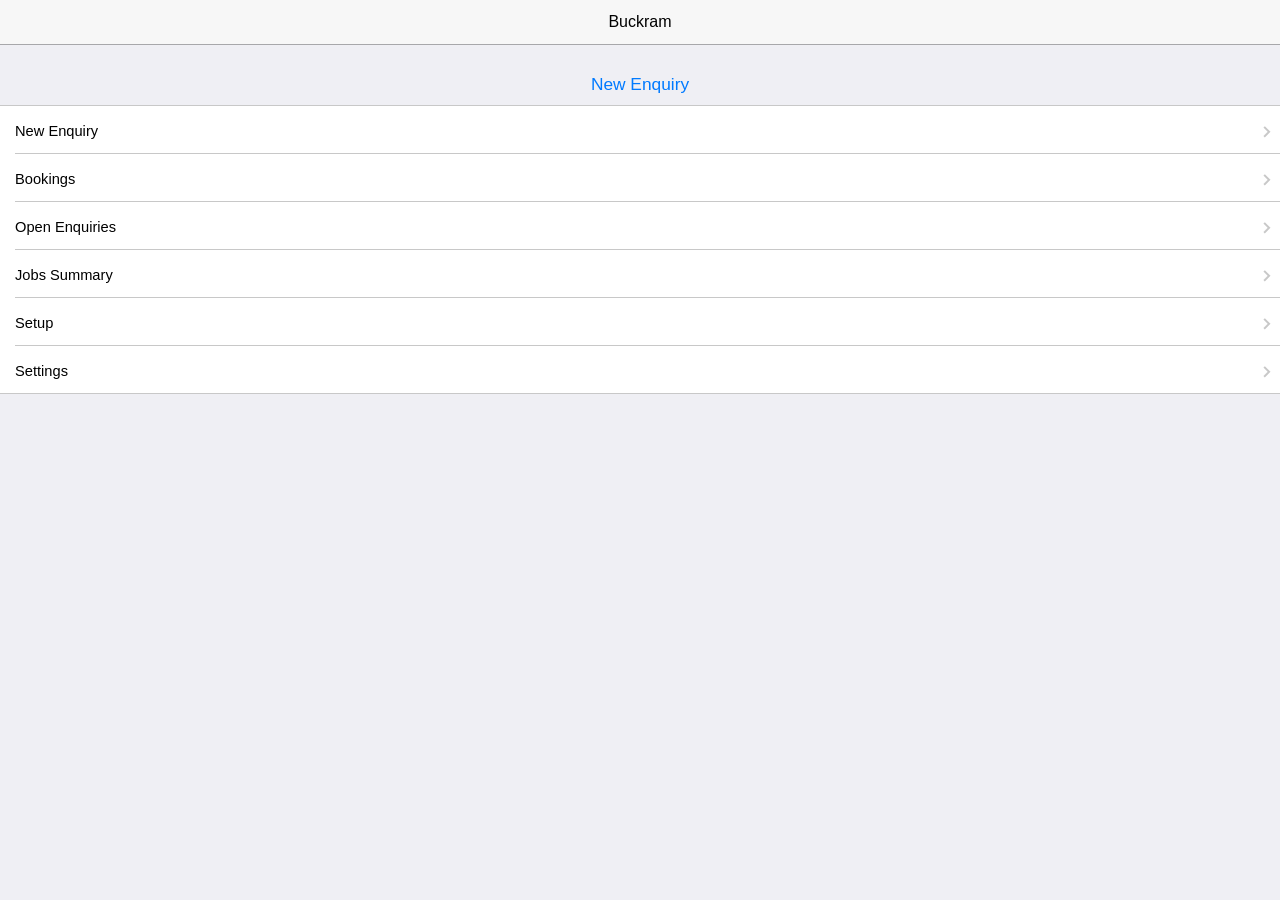
==== index.html @ 52750479 "Updated index.html for underscore library" ====
<!DOCTYPE html>
<html lang="en">

<head>
    <meta charset="utf-8">
    <meta name="viewport" content="initial-scale=1.0, maximum-scale=1.0, user-scalable=no">
    <meta name="apple-mobile-web-app-capable" content="yes">
    <meta name="mobile-web-app-capable" content="yes">
    <meta name="msapplication-tap-highlight" content="yes">
    <meta name="apple-mobile-web-app-status-bar-style" content="black" />
    <meta name="format-detection" content="telephone=yes">
    <title>ChocolateChip-UI iOS</title>
    <link rel="stylesheet" href="./chuiproject/chui/chui-ios-3.5.2.css">
    <!--  <script src="../chuiproject/chui/bookings.js"></script>  -->
    <!-- Load jQuery from CloudFlare’s CDN. -->
    <script src="./chuiproject/chui/jquery-1.11.1.js" type="text/javascript"></script>
    <script src="./chuiproject/chui/underscore.js" type="text/javascript"></script>
    <script src="./chuiproject/chui/js4.js" type="text/javascript"></script>
    <script src="./chuiproject/chui/chui-3.5.2.js" type="text/javascript"></script>

    <link rel="stylesheet" href="./chuiproject/chui/fontello.css">


    <script>
        $(function() {});
    </script>


</head>

<body>

    <!-- ------------ -->
    <!--   MAIN PAGE  -->
    <!-- ------------ -->
    <nav class="current">
        <h1>Buckram</h1>
    </nav>

    <article id="main" class="current">
        <section>

            <div>
                <a class='button' id='goToEnquiryButton'>New Enquiry</a>
            </div>

            <!-- Main page NAV list -->
            <ul class='list' role='list'>
                <li class='comp' data-goto="newEnquiry">
                    <div>
                        <h3>New Enquiry</h3>
                    </div>
                    <aside>
                        <span class='nav'></span>
                    </aside>
                </li>
                <li class='comp' data-goto="bookings">
                    <div>
                        <h3>Bookings</h3>
                    </div>
                    <aside>
                        <span class='nav'></span>
                    </aside>
                </li>
                <li class='comp' data-goto="openEnquiries">
                    <div>
                        <h3>Open Enquiries</h3>
                    </div>
                    <aside>
                        <span class='nav'></span>
                    </aside>
                </li>
                <li class='comp' data-goto="jobsSummary">

                    <div>
                        <h3>Jobs Summary</h3>
                    </div>
                    <aside>
                        <span class='nav'></span>
                    </aside>
                </li>
                <li class='comp' data-goto="setup">
                    <div>
                        <h3>Setup</h3>
                    </div>
                    <aside>
                        <span class='nav'></span>
                    </aside>
                </li>

                <li class='comp' data-goto="settings">
                    <div>
                        <h3>Settings</h3>
                    </div>
                    <aside>
                        <span class='nav'></span>
                    </aside>
                </li>

            </ul>
        </section>
    </article>

    <!-- ---------------- -->
    <!--   END MAIN PAGE  -->
    <!-- ---------------- -->



    <!-- ------------- -->
    <!-- BOOKINGS PAGE -->
    <!-- ------------- -->
    <nav class='next'>
        <a href='#' class='button back'>Home</a>
        <h1>Bookings</h1>
    </nav>


    <article id="bookings" class='next'>
        <section>
            <h2>Current Bookings</h2>
            <div>
                <p>Placeholder</p>
            </div>
        </section>
    </article>




    <!-- ------------- -->
    <!--  ENQUIRY PAGE -->
    <!-- ------------- -->
    <nav class='next'>
        <a href='#' class='button back'>Home</a>
        <h1>Enquiry</h1>
    </nav>

    <article id='newEnquiry' class='next'>
        <section>
            <form>
                <ul class='list' id='newEnquiryForm'>
                    <li>
                        <div>Job Name
                            <input type="text" size="30" placeholder="Name" name="jobName" id="job_name_field">
                        </div>
                    </li>
                    <li>
                        <div>
                            Job Type
                            <select name="jobType" id="job_type_field">
                                <option value="Wedding">Wedding</option>
                                <option value="Portrait">Portrait</option>
                                <option value="Engagement">Engagement</option>
                                <option value="Commercial">Commercial</option>
                                <option value="Head-Shots">Head-Shots</option>
                                <option value="Creative">Creative</option>
                            </select>
                        </div>
                    </li>
                    <li>
                        <div>First Name
                            <input type="text" size="30" placeholder="First Name" name="client_first_name" id="client_first_name_field">
                        </div>
                    </li>
                    <li>
                        <div>Last Name
                            <input type="text" size="30" placeholder="Last Name" name="client_last_name" id="client_last_name_field">
                        </div>
                    </li>
                    <li>
                        <div>Email
                            <input type="text" size="30" placeholder="Email" name="client_email" id="client_email_field">
                        </div>
                    </li>
                    <li>
                        <div>Phone
                            <input type="text" size="30" placeholder="Tel" name="client_phone" id="client_phone_field">
                        </div>
                    </li>
                </ul>
                <!-- Save Enquiry Button -->
                <a class='button' id='saveNewBusinessButton' onclick="">Save</a>
            </form>
        </section>
    </article>



    <!-- --------------------- -->
    <!--    OPEN ENQUIRIES     -->
    <!-- --------------------- -->
    <nav class='next'>
        <a href='#' class='button back'>Home</a>
        <h1>Open Enquiries</h1>
    </nav>
    <article id="openEnquiries" class='next'>
        <section>
            <h2>Open enquiries</h2>

            <div>Open enquiries placeholder</div>


            <p>Follow up on these muthafucka!</p>
        </section>
    </article>




    <!-- --------------------- -->
    <!--     JOBS SUMMARY      -->
    <!-- --------------------- -->
    <nav class='next'>
        <a href='#' class='button back'>Home</a>
        <h1>Jobs Summary</h1>
    </nav>
    <article id="jobsSummary" class='next'>
        <section>

            <ul class='list'>
                <li class='comp'>
                    <aside>
                        <div title="Code: 0xe811" class="the-icons span3">
                            <i class="icon-bookmark"></i>
                            <span class="i-name"></span>
                            <span class="i-code"></span>
                        </div>
                    </aside>
                    <div>
                        <h3>Lucy Headshots</h3>
                        <p>Job Date: 30th Jan 2014</p>
                        <p>Status: Booked</p>
                    </div>
                    <aside>
                        <span class='show-detail'></span>
                    </aside>
                </li>
                <li class='comp'>
                    <aside>
                        <div title="Code: 0xe811" class="the-icons span3">
                            <i class="icon-bookmark"></i>
                            <span class="i-name"></span>
                            <span class="i-code"></span>
                        </div>
                    </aside>
                    <div>
                        <h3>Kris + Jason Wedding</h3>
                        <p>Job Date: 1st Mar 2014</p>
                        <p>Status: Booked</p>
                    </div>
                    <aside>
                        <span class='show-detail'></span>
                    </aside>
                </li>
                <li class='comp'>
                    <aside>
                        <div title="Code: 0xe812" class="the-icons span3">
                            <i class="icon-bookmark-empty"></i>
                            <span class="i-name"></span>
                            <span class="i-code"></span>
                        </div>
                    </aside>
                    <div>
                        <h3>Lisa + Andrew Wedding</h3>
                        <p>Job Date: 4th Oct 2014</p>
                        <p>Status: Awaiting Forms</p>
                    </div>
                    <aside>
                        <span class='show-detail'></span>
                    </aside>
                </li>
                <li class='comp'>
                    <aside>
                        <div title="Code: 0xe812" class="the-icons span3">
                            <i class="icon-bookmark-empty"></i>
                            <span class="i-name"></span>
                            <span class="i-code"></span>
                        </div>
                    </aside>
                    <div>
                        <h3>Jacinta + Canice Wedding</h3>
                        <p>Job Date: 4th Oct 2014</p>
                        <p>Status: Booked</p>
                    </div>
                    <aside>
                        <span class='show-detail'></span>
                    </aside>
                </li>
            </ul>
        </section>
    </article>




    <!-- --------------------- -->
    <!--    SETTINGS PAGE      -->
    <!-- --------------------- -->
    <nav class='next'>
        <a href='#' class='button back'>Home</a>
        <h1>Settings</h1>
    </nav>


    <!-- --------------------- -->
    <!--  SETTINGS PAGE BODY   -->
    <!-- --------------------- -->

    <article id="settings" class='next'>
        <section>
            <!-- Creates a new menu -->
            <ul class='list' role='list'>
                <li class='comp' data-goto="busSetup">
                    <aside>
                        <div title="Code: 0xe80d" class="the-icons span3">
                            <i class="icon-cog-alt"></i>
                            <span class="i-name"></span>
                        </div>
                    </aside>
                    <div>
                        <h3>Business Settings</h3>
                    </div>
                    <aside>
                        <span class='nav'></span>
                    </aside>
                </li>
                <li class='comp' data-goto="busMembersSetup">
                    <aside>
                        <div title="Code: 0xe823" class="the-icons span3">
                            <i class="icon-user"></i>
                            <span class="i-name"></span>
                        </div>
                    </aside>
                    <div>
                        <h3>Business Members</h3>
                    </div>
                    <aside>
                        <span class='nav'></span>
                    </aside>
                </li>
            </ul>

        </section>
    </article>


    <!-- Nav for Settings/Business name setup page -->
    <nav class='next'>
        <a href='#' class='button back'>Settings</a>
        <h1>Business Settings</h1>
    </nav>

    <!-- Body for Settings/Business setup page -->
    <article id="busSetup" class='next'>
        <section>
            <div>
                <!-- New Business Button -->
                <a class='button' id='goToNewBusinessButton'>New Business</a>
            </div>
            <ul class='list' id='busList'>
                <li id="busListItem" class='comp'>
                    <div>
                        <div id="businessOutputDiv"></div>
                        <div id="businessAddressDiv"></div>
                    </div>
                    <aside>
                        <span class='show-detail'></span>
                    </aside>
                </li>
            </ul>

            <a class='button' id='deleteNewBusinessButton' onclick="window.deleteBusiness();window.location.reload()">Delete</a>
        </section>
    </article>




    <!-- ------------------------------- -->
    <!-- Nav for New Business setup page -->
    <!-- ------------------------------- -->
    <nav class='next'>
        <a href='#' class='button back'>Settings</a>
        <h1>New Business</h1>
    </nav>

    <!-- --------------------------------------- -->
    <!-- Body for Settings > Business setup page -->
    <!-- --------------------------------------- -->
    <article id='newBusiness' class='next'>
        <section>

            <form>

                <div>
                    <h3>Business Name</h3>
                </div>
                <ul class='list' id='newBizNameList'>
                    <li>
                        <div>Name
                            <input type="text" size="30" name="bizName" id="biz_name_field">
                        </div>
                    </li>
                    <li>
                        <div>
                            Phone
                            <input type="text" size="30" name="businessPhone" id="biz_phone_field">
                        </div>
                    </li>
                    <li>
                        <div>Email
                            <input type="text" size="30" name="businessEmail" id="biz_email_field">
                        </div>
                    </li>
                </ul>

                <div>
                    <h3>Business Address</h3>
                </div>
                <ul class='list' id='newBizAddressList'>
                    <li>
                        <div>Street
                            <input type="text" size="30" name="streetAddress" id="street_address_field">
                        </div>
                    </li>
                    <li>
                        <div>Suburb
                            <input type="text" size="30" name="suburbAddress" id="suburb_address_field">
                        </div>
                    </li>
                    <li>
                        <div>City/Town
                            <input type="text" size="30" name="cityAddress" id="city_address_field">
                        </div>
                    </li>
                    <li>
                        <div>State
                            <input type="text" size="30" name="stateAddress" id="state_address_field">
                        </div>
                    </li>
                    <li>
                        <div>Country
                            <input type="text" size="30" name="countryAddress" id="country_address_field">
                        </div>
                    </li>
                    <li>
                        <div>Postcode
                            <input type="text" size="30" name="postAddress" id="postcode_address_field">
                        </div>
                    </li>
                </ul>
                <!--     <input type="button" size="30" name="saveBusinessAddress" value="Save" onclick="window.NewBusiness()"> -->
                <!--  <input type="button" name="saveBusinessAddress" value="Save" onclick="window.NewBusiness(); hide('wiz_stage2')"> -->
                <!-- Save Business Button -->
                <a class='button' id='saveNewBusinessButton' onclick="window.NewBusiness()">Save</a>

            </form>
            <div id="businessOutputDiv"></div>
            <div id="businessAddressDiv"></div>

        </section>
    </article>

    <!-- --------------------------------------- -->
    <!--       END SETTINGS > BUSINESS SETUP     -->
    <!-- --------------------------------------- -->



    <!-- -------------------------------------------- -->
    <!-- Nav for Settings > Business Phone setup page -->
    <!-- -------------------------------------------- -->
    <nav class='next'>
        <a href='#' class='button back'>Settings</a>
        <h1>Business Members</h1>
    </nav>

    <!-- Body for Settings/Unused setup page -->
    <article id="busMembersSetup" class='next'>
        <section>
            <div>
                <a href='#' class='button'>New Business Member</a>
            </div>
            <ul class='list' id='busMembersList'>
                <li id="memberListItem" class='comp'>
                    <div>
                        <h3>David Smith</h3>
                        <p>Tel: 0456 586 337</p>
                        <p>Email: dawg@me.com</p>
                    </div>
                    <aside>
                        <span class='show-detail'></span>
                    </aside>
                </li>
                <li id="memberListItem2" class='comp'>
                    <div>
                        <h3>Johnathan Mann</h3>
                        <p>Tel: 0458778956</p>
                        <p>Email: jdog@you.com</p>
                    </div>
                    <aside>
                        <span class='show-detail'></span>
                    </aside>
                </li>
            </ul>

        </section>


        <!-- --------------------- -->
        <!--   End Settings page   -->
        <!-- --------------------- -->




        <!-- -------------------- -->
        <!-- Setup page NAV setup -->
        <!-- -------------------- -->
        <nav class='next'>
            <a href='#' class='button back'>Home</a>
            <h1>Setup</h1>
        </nav>

        <article id="setup" class='next'>
            <section>
                <div id="wiz_welcome">
                </div>
                <div id="wiz_stage1">
                    <!-- Detect whether a biz exists. If not go to biz setup logic -->
                    <p>Lets start by entering information about your business.</p>
                    <br>
                    <input type="button" name="newBizButton" value="New Business" onclick="show('wiz_stage2'); hide('wiz_stage4'); hide('wiz_stage5'); hide('wiz_stage6')">
                    <input type="button" name="newBizMemberButton" value="New Business Member" onclick="show('wiz_stage4'); hide('wiz_stage2'); hide('wiz_stage5'); hide('wiz_stage6')">
                    <input type="button" name="newProjectButton" value="New Project" onclick="show('wiz_stage5'); hide('wiz_stage2'); hide('wiz_stage4'); hide('wiz_stage6')">
                    <input type="button" name="newEventButton" value="New Event" onclick="show('wiz_stage6'); hide('wiz_stage2'); hide('wiz_stage4'); hide('wiz_stage5')">
                    <input type="button" name="newContactButton" value="New Contact" onclick="">
                </div>
                <br>
                <div id="wiz_stage2" style="display: none">
                    <form>
                        <h3>Business Name</h3>
                        <br>
                        <br>
                        <input type="text" name="bizName" id="biz_name_field">
                        <p>Now Lets get some address info for this business</p>
                        <br>Business Phone:
                        <input type="text" name="businessPhone" id="biz_phone_field">
                        <br>Business Email:
                        <input type="text" name="businessEmail" id="biz_email_field">
                        <br>
                        <br>
                        <h3>Business Address</h3>
                        <br>
                        <br>Street
                        <input type="text" name="streetAddress" id="street_address_field">
                        <br>Suburb/Region
                        <input type="text" name="suburbAddress" id="suburb_address_field">
                        <br>City/Town
                        <input type="text" name="cityAddress" id="city_address_field">
                        <br>State
                        <input type="text" name="stateAddress" id="state_address_field">
                        <br>Country
                        <input type="text" name="countryAddress" id="country_address_field">
                        <br>Postcode
                        <input type="text" name="postAddress" id="postcode_address_field">
                        <br>
                        <input type="button" name="saveBusinessAddress" value="Save" onclick="window.NewBusiness()">
                        <!--  <input type="button" name="saveBusinessAddress" value="Save" onclick="window.NewBusiness(); hide('wiz_stage2')"> -->
                    </form>
                </div>



                <div id="wiz_stage4" style="display: none">
                    <form>
                        <p>Lets get some details about the people who work at this business...</p>
                        <input type="button" name="newMember" value="Add a person" onclick="">
                        <p>
                            <b>New Person</b>
                        </p>
                        First Name:
                        <input type="text" name="memberFirstName" id="member_first_name_field">
                        <br>Last Name:
                        <input type="text" name="memberLastName" id="member_last_name_field">
                        <br>Phone Number:
                        <input type="text" name="memberPhoneNumber" id="member_phone_number_field">
                        <br>Email:
                        <input type="text" name="memberEmail" id="member_email_field">
                        <br>
                        <input type="button" name="saveMember" value="Save" onclick="window.NewMember()">
                        <input type="reset" value="Clear" />
                    </form>
                </div>



                <div id="wiz_stage5" style="display: none">
                    <form>
                        <p>Lets add a project</p>
                        <input type="button" name="newProjectForm" value="Add a person" onclick="">
                        <p>
                            <b>New Project</b>
                        </p>
                        Project Name:
                        <input type="text" name="projectName" id="project_name_field">
                        <br>Project Type:
                        <input type="text" name="projectType" id="project_type_field">
                        <br>
                        <input type="button" name="saveMember" value="Save" onclick="window.newProject()">
                        <input type="reset" value="Clear" />
                    </form>
                </div>

                <div id="wiz_stage6" style="display: none">
                    <form>
                        <p>Lets add a event</p>
                        <input type="button" name="newEventForm" value="Add an event" onclick="">
                        <p>
                            <b>New Event</b>
                        </p>
                        Event Name:
                        <input type="text" name="eventName" id="event_name_field">
                        <br>Project Type:
                        <input type="text" name="eventType" id="event_type_field">
                        <br>
                        <br>Event Date:
                        <input type="text" name="eventDate" id="event_date_field">
                        <input type="button" name="saveEvent" value="Save" onclick="window.newEvent()">
                        <input type="reset" value="Clear" />
                    </form>
                </div>

                <div id="wiz_result">
                    <p>Excellento! You just created a business.</p>
                    <p>Here are the details...</p>
                </div>
                <!--              <div id="businessOutputDiv"></div>
                <div id="businessAddressDiv"></div> -->
                <div id="membersOutputDiv"></div>
                <div id="projectOutputDiv"></div>
                <div id="eventOutputDiv"></div>
                <br>

            </section>

        </article>

</body>

</html>
---- chuiproject/chui/chui-ios-3.5.2.css ----
/*
    pO\
   6  /\
     /OO\
    /OOOO\
  /OOOOOOOO\
 ((OOOOOOOO))
  \:~=++=~:/

ChocolateChip-UI
ChUI.iOS.css
Copyright 2014 Sourcebits www.sourcebits.com
License: MIT
Version: 3.5.2
*/
/* ==============================
   Body
   =========================== */
html,
body {
  padding: 0;
  margin: 0;
  position: absolute;
  top: 0;
  right: 0;
  bottom: 0;
  left: 0;
  overflow: hidden;
}
body {
  background-color: #efeff4;
  font: normal 10pt/13pt HelveticaNeue, Helvetica, Sans-serif;
  -webkit-font-smoothing: subpixel-antialiased;
  -webkit-user-select: none;
  -webkit-tap-highlight-color: transparent;
}
/* ==============================
   Typography
   =========================== */
.ellipsis {
  overflow: hidden;
  text-overflow: ellipsis;
  white-space: nowrap;
}
h1,
.type-xx-large {
  font-size: 42pt;
  font-weight: 200;
  line-height: 1.1429;
  /* 64px when font-size is 42pt */

}
h2,
.type-x-large {
  font-size: 20pt;
  font-weight: 200;
  line-height: 1.2;
  /* 32px when font-size is 20pt */

}
h3,
.type-large {
  font-size: 11pt;
  font-weight: 600;
  line-height: 1.3636;
  /* 20px when font-size is 11pt */

}
h4,
.type-medium,
code,
pre,
samp {
  font-size: 11pt;
  font-weight: 400;
  line-height: 1.3636;
  /* 20px when font-size is 11pt */

}
body,
h5,
.type-small,
legend {
  font-size: 11pt;
  font-weight: 300;
  line-height: 1.3636;
  /* 20px when font-size is 11pt */

}
h6,
caption,
figcaption,
small,
.type-xx-small {
  font-size: 9pt;
  font-weight: 400;
  line-height: 1.6667;
  /* 20px when font-size is 9pt */

}
/* ==============================
   Article (view)
   =========================== */
article {
  position: absolute;
  top: 45px;
  right: 0;
  bottom: 0;
  left: 0;
  -webkit-transition: all 0.15s ease-out;
  transition: all 0.15s ease-out;
  overflow-x: hidden;
  overflow-y: auto;
  -webkit-overflow-scrolling: touch;
  /* Old syntax */
  display: -webkit-box;
  -webkit-box-orient: vertical;
  -webkit-box-align: center;
  -webkit-box-pack: start;
  /* New syntax */

  display: -webkit-flex;
  -webkit-flex-direction: column;
  -webkit-justify-content: center;
  -webkit-align-items: flex-start;
  /* No prefix */

  display: flex;
  flex-direction: column;
  justify-content: center;
  align-items: flex-start;
}
@media only screen and (min-width: 768px) {
  article {
    -webkit-transition: all 0.25s ease-out;
    transition: all 0.25s ease-out;
  }
}
/* ==============================
   Article navigation states
   =========================== */
.current {
  opacity: 1;
  visibility: visible;
  -webkit-transform: translate3d(0, 0, 0);
  transform: translate3d(0, 0, 0);
}
.next {
  -webkit-transform: translate3d(105%, 0, 0);
  transform: translate3d(105%, 0, 0);
  opacity: 1;
  visibility: visible;
}
.previous {
  -webkit-transform: translate3d(-100%, 0, 0);
  transform: translate3d(-100%, 0, 0);
  opacity: 1;
  visibility: visible;
}
html[dir=rtl] .current {
  -webkit-transform: translate3d(0, 0, 0);
  transform: translate3d(0, 0, 0);
}
html[dir=rtl] .next {
  -webkit-transform: translate3d(-100%, 0, 0);
  transform: translate3d(-100%, 0, 0);
}
html[dir=rtl] .previous {
  -webkit-transform: translate3d(105%, 0, 0);
  transform: translate3d(105%, 0, 0);
}
/* ==============================
   Scrollers
   =========================== */
.scroller-vertical,
.scroller-horizontal {
  -webkit-box-flex: 1 !important;
  -webkit-flex: 1 !important;
  padding-bottom: 100px;
  overflow-x: hidden;
  overflow-y: auto;
  -webkit-overflow-scrolling: touch;
}
.scroller-horizontal {
  overflow-x: hidden;
  overflow-y: auto;
}
article > section,
.slide-out > section {
  padding-top: 20px;
  padding-bottom: 100px;
  -webkit-box-flex: 1 !important;
  -webkit-flex: 1 !important;
  position: absolute;
  top: 0;
  left: 0;
  width: 100%;
  min-height: 100% !important;
}
/* ==============================
   Horizontal Panels
   =========================== */
.vertical,
li.comp > aside.vertical {
  /* Old syntax */

  display: -webkit-box;
  -webkit-box-orient: vertical;
  -webkit-box-pack: start;
  -webkit-box-align: start;
  /* New syntax */

  display: -webkit-flex;
  -webkit-flex-direction: column;
  -webkit-justify-content: flex-start;
  -webkit-align-items: flex-start;
  display: flex;
  flex-direction: column;
  justify-content: flex-start;
  align-items: flex-start;
}
.horizontal {
  /* Old syntax */

  display: -webkit-box;
  -webkit-align-items: start;
  -webkit-box-pack: start;
  -webkit-box-align: start;
  /* New syntax */

  display: -webkit-flex;
  -webkit-flex-direction: row;
  -webkit-box-orient: horizontal;
  -webkit-justify-content: flex-start;
  display: flex;
  flex-direction: row;
  box-orient: horizontal;
  justify-content: flex-start;
}
.horizontal.centered {
  -webkit-box-pack: center;
  -webkit-box-align: stretch;
  -webkit-justify-content: center;
  -webkit-align-items: center;
  justify-content: center;
  align-items: center;
}
/* ============================== 
   Buttons
   =========================== */
a.button {
  cursor: pointer;
  text-decoration: none;
  font-size: 13pt;
  -webkit-transition: all 0.35s ease-out;
  transition: all 0.35s ease-out;
  display: block;
  -webkit-box-sizing: border-box;
  box-sizing: border-box;
  height: auto;
  width: auto;
  padding: 8px 0px;
  position: relative;
  white-space: nowrap;
  overflow: hidden;
  text-overflow: ellipsis;
  vertical-align: middle;
  text-align: center;
  color: #007aff;
  border-color: #007aff;
  background-color: rgba(255, 255, 255, 0.01);
}
a.button:hover {
  cursor: pointer;
  opacity: .5 !important;
}
a.button.back,
a.button.backTo {
  text-align: left;
  padding: 0 0 0 20px !important;
  line-height: 28px;
  color: #007aff;
  border: none;
  position: relative;
  overflow: hidden;
  text-overflow: ellipsis;
  display: inline-block !important;
  height: 30px;
}
a.button.back::before,
a.button.backTo::before {
  display: block;
  content: '';
  border: solid 1px transparent;
  background-color: #007aff;
  -webkit-mask-position: 50% 50%;
  -webkit-mask-size: 90% 90%;
  -webkit-mask-repeat: no-repeat;
  -webkit-mask-image: url("data:image/svg+xml;utf8,%3Csvg%20xmlns%3Asvg%3D'http%3A//www.w3.org/2000/svg'%20xmlns%3D'http%3A//www.w3.org/2000/svg'%20version%3D'1.1'%20width%3D'21'%20height%3D'35'%20viewBox%3D'0%200%2021%2035'%20id%3D'svg2'%3E%3Cdefs%20id%3D'defs8'%20/%3E%3Cg%20transform%3D'translate%28-2.1355929,0.0677963%29'%20id%3D'Page-1'%20style%3D'fill%3Anone%3Bstroke%3Anone'%3E%3Cpath%20d%3D'M%2021.353814,1.2365445%205.0903576,17.5%2021.353814,33.763456'%20id%3D'Rectangle-1'%20style%3D'stroke%3A%23000%3Bstroke-width%3A3'%20/%3E%3C/g%3E%3C/svg%3E");
  -webkit-mask-position: left center;
  height: 20px;
  width: 20px;
  margin-right: 7px;
  position: absolute;
  left: -4px;
  top: 2px;
}
a.button.action {
  color: #585d63;
  border: solid 1px #585d63;
  border-radius: 20px;
  display: block;
  margin: 0 auto;
  padding: 10px 20px;
  -webkit-box-sizing: border-box;
  box-sizing: border-box;
  height: auto;
  width: auto;
  min-width: 200px;
  max-width: 300px;
}
nav > a.button {
  max-width: 100px;
}
.button.align-flush,
.toolbar > .button.align-flush {
  position: absolute;
  right: 15px;
  margin-right: 0 !important;
  z-index: 100;
  top: 3px;
}
.isDesktopSafari a.button.back {
  margin-top: 8px !important;
}
.isiOS a.button.back,
.isiOS a.button.backTo,
.isSafari6 a.button.back,
.isSafari6 a .button.backTo {
  display: -webkit-box;
  margin-top: 0;
}
html[dir=rtl] a.button.align-flush {
  right: auto;
  left: 15px;
}
html[dir=rtl] a.button.back,
html[dir=rtl] a.button.backTo {
  padding: 0 20px 0 0 !important;
}
html[dir=rtl] a.button.back::before,
html[dir=rtl] a.button.backTo::before {
  -webkit-transform: rotate(180deg);
  right: -4px;
  left: auto;
}
html[dir=rtl] .toolbar > .button.align-flush {
  right: auto;
  left: 15px;
}
/* ==============================
   Nav Bars
   =========================== */
#global-nav {
  background-color: #f7f7f7;
  border-bottom: solid 1px #a7a7aa;
  overflow: hidden;
}
nav {
  height: 45px;
  -webkit-box-sizing: border-box;
  box-sizing: border-box;
  /* old flex box */

  display: -webkit-box;
  -webkit-box-orient: horizontal;
  -webkit-box-pack: start;
  -webkit-box-align: center;
  /* new flex box */

  display: -webkit-flex;
  -webkit-flex-direction: row;
  -webkit-justify-content: flex-start;
  -webkit-align-items: center;
  display: flex;
  flex-direction: row;
  justify-content: flex-start;
  align-items: center;
  text-align: center;
  position: absolute;
  top: 0;
  left: 0;
  right: 0;
  -webkit-transition: all 0.15s ease-out;
  transition: all 0.15s ease-out;
  padding: 0 15px;
  vertical-align: middle;
}
nav > h1 {
  text-align: center;
  display: inline-block;
  -webkit-box-flex: 1 !important;
  -webkit-flex: 1 !important;
  font: normal 12pt/14pt HelveticaNeue, Sans-serif;
  position: absolute;
  top: 0;
  left: 100px;
  right: 100px;
  z-index: -1;
  white-space: nowrap;
  overflow: hidden;
  text-overflow: ellipsis;
}
nav > h1 + a.button {
  margin: 0;
  position: absolute;
  right: 15px;
  top: 3px;
}
nav > a.button + h1 {
  left: 120px;
  right: 120px;
}
@media only screen and (max-device-width: 320px) and (orientation: portrait) {
  nav > a.button + h1 {
    left: 115px;
    right: 115px;
  }
}
@media only screen and (max-device-width: 320px) and (orientation: landscape) {
  nav > a.button + h1 {
    left: 150px;
    right: 150px;
  }
}
/* ==============================
   Lists (Basic)
   =========================== */
.list {
  list-style: none;
  margin: 0 0 10px 0;
  padding: 0;
  border-top: solid 1px #c8c8c8;
  border-bottom: solid 1px #c8c8c8;
  background-color: #ffffff;
  overflow: hidden;
  width: 100%;
}
.list > li {
  padding: 13px 15px 13px 15px;
  -webkit-transition: all 0.3s ease-out;
  transition: all 0.3s ease-out;
  position: relative;
  background-color: #ffffff;
  font-size: 12pt;
}
.list > li::before {
  display: block;
  content: '';
  position: absolute;
  bottom: 0px;
  left: 15px;
  right: 0px;
  border-bottom: solid 1px #c8c8c8;
}
.list > li:last-of-type::before {
  border-bottom: none;
}
.list > li.nav::after {
  display: block;
  content: '';
  height: 6px;
  width: 6px;
  border-right: solid 2px #c7c7cc;
  border-top: solid 2px #c7c7cc;
  -webkit-transform: rotate(45deg);
  transform: rotate(45deg);
  float: right;
  position: absolute;
  top: 16px;
  right: 15px;
  -webkit-transition: all 0.4s ease-out;
  transition: all 0.4s ease-out;
}
.list > li.show-detail::after {
  display: block;
  content: 'i';
  height: 20px;
  width: 22px;
  border-radius: 20px;
  border: solid 1px #007aff;
  color: #007aff;
  font: bold 14px/0 'Times', serif;
  -webkit-box-sizing: border-box;
  box-sizing: border-box;
  padding: 10px 8px;
  position: absolute;
  top: 10px;
  right: 15px;
}
.list + p,
.list + p + p {
  color: #7f7f7f;
  font-family: HelveticaNeue, Helvetica, sans-serif;
  -webkit-font-smoothing: antialiased;
}
.list ~ p {
  margin: 0 15px;
}
.list ~ p + p {
  margin-top: 5pt;
}
/* ==============================
   List Footer
  ============================ */
.list + p,
.list + p + p {
  color: #7f7f7f;
  font-family: HelveticaNeue, Helvetica, sans-serif;
  -webkit-font-smoothing: antialiased;
}
.list ~ p {
  margin: 0 15px;
}
.list ~ p + p {
  margin-top: 5pt;
}
/* ==============================
   List Hover & Selected States
  ============================ */
.list > li[data-goto]:hover,
.list > li[data-show-article]:hover,
.list.select > li:hover,
.list.select > li.selected {
  background-color: #d9d9d9;
  cursor: pointer;
}
/* ==============================
  List title & subtitle
  ============================ */
.list > li > h3,
.list > li > h4 {
  width: 80%;
  font-weight: 200;
  margin: 0;
}
.list > li h3 {
  line-height: 18pt;
}
.list > li h4 {
  line-height: 14pt;
  color: #7f7f7f;
}
.list > li > h4,
.list > li > div > h4 {
  font-size: 11pt;
  margin: 0;
}
.list > li > aside > h4 {
  margin: 0;
  font-weight: normal;
  color: #7f7f7f;
}
/* ==============================
  List detail
  ============================ */
.list h3,
.list h4,
.list p {
  pointer-events: none;
}
.list > li > p {
  margin: 6px 0px;
  color: #7f7f7f;
}
.list > li > p + p {
  margin-top: 6px;
}
.list > li.comp > div > p {
  font-size: 10pt;
  margin: 0;
  color: #7f7f7f;
}
/* ==============================
  List header
  ============================ */
section h2 {
  font: normal 11pt/12pt HelveticaNeue, Sans-serif;
  color: #4d4d4d;
  margin: 26px 0 6px 15px;
  text-transform: uppercase;
  white-space: nowrap;
  overflow: hidden;
  text-overflow: ellipsis;
  color: #7f7f7f;
}
section h2.normal-case {
  text-transform: none;
}
section h2.wrap {
  white-space: normal;
}
html[dir=rtl] section h2 {
  margin: 26px 15px 6px 0;
}
html[dir=rtl] .list li {
  padding: 13px 15px 13px 5px;
}
html[dir=rtl] .list li::before {
  left: 0px;
  right: 15px;
}
html[dir=rtl] .list li.nav::after {
  right: auto;
  top: 20px;
  left: 15px;
  -webkit-transform: rotate(-135deg);
  transform: rotate(-135deg);
}
html[dir=rtl] .list li.show-detail::after {
  left: 10px;
  right: auto;
}
html[dir=rtl] .list li.nav::after {
  left: 15px;
  right: auto;
}
/* ==============================
   Comp List Items
   =========================== */
.list > li.comp::before {
  content: none;
}
li.comp {
  display: -webkit-flex;
  -webkit-flex-direction: row;
  -webkit-align-items: stretch;
  display: flex;
  flex-direction: row;
  align-items: stretch;
  display: -webkit-box;
  -webkit-box-orient: horizontal;
  -webkit-box-align: stretch;
  padding-bottom: 0;
}
li.comp > div {
  -webkit-box-flex: 1;
  border-bottom: solid 1px #c8c8c8;
  padding: 0 0 10px 0;
  margin-left: 0;
}
li.comp > div > h3,
li.comp > div > h4 {
  white-space: nowrap;
  overflow: hidden;
  text-overflow: ellipsis;
  font-family: HelveticaNeue, Helvetica, Sans-serif;
  font-weight: 200;
  margin: 0;
}
li.comp > div + aside {
  margin-right: -15px;
}
li.comp > aside {
  display: -webkit-box;
  -webkit-box-pack: center;
  -webkit-box-align: center;
  -webkit-justify-content: center;
  -webkit-align-items: center;
  justify-content: center;
  align-items: center;
  padding: 0 0 10px 0;
}
li.comp > aside:first-child {
  -webkit-box-align: start;
}
li.comp > aside > label,
li.comp > aside > span {
  display: inline-block;
  margin-left: 6px;
}
li.comp > aside > .nav {
  display: block;
  height: 12px;
  width: 12px;
}
li.comp > aside > .nav::after {
  display: block;
  content: '';
  height: 6px;
  width: 6px;
  border-right: solid 2px #c8c8c8;
  border-top: solid 2px #c8c8c8;
  -webkit-transform: rotate(45deg) translate3d(4px, 0, 0);
  transform: rotate(45deg) translate3d(4px, 0, 0);
}
li.comp > aside > .show-detail {
  display: inline-block;
  margin-bottom: -4px;
}
li.comp > aside > .show-detail::after {
  display: block;
  content: 'i';
  height: 20px;
  width: 22px;
  border-radius: 20px;
  border: solid 1px #007aff;
  color: #007aff;
  font: bold 14px/0 'Times', serif;
  -webkit-box-sizing: border-box;
  box-sizing: border-box;
  padding: 10px 8px;
  float: right;
  margin: 0px 10px 0 0 !important;
}
li.comp > aside:first-child {
  margin-right: 10px;
}
li.comp > aside:last-child {
  padding: 0 10px 10px 10px;
  border-bottom: solid 1px #c8c8c8;
}
li.comp > aside > span.counter,
li.comp > aside > span.date-time {
  font-weight: normal;
  color: #7f7f7f;
  font-size: 12pt;
}
li.comp:last-of-type > aside:last-child {
  border: none;
}
li.comp:last-of-type > div {
  border: none;
}
li.comp.wrap > div > h3,
li.comp.wrap > div > h4 {
  white-space: wrap;
  overflow: visible;
}
html[dir=rtl] li.comp {
  padding-bottom: 0 !important;
}
html[dir=rtl] li.comp > aside > .nav::after {
  -webkit-transform: rotate(-135deg);
  transform: rotate(-135deg);
}
html[dir=rtl] li.comp > aside:first-child {
  margin-left: 10px;
  margin-right: 0;
}
html[dir=rtl] li.comp > aside:last-child {
  padding: 0 10px 0 0;
}
html[dir=rtl] li.comp > aside:last-child > .nav::after {
  margin-left: -10px !important;
}
html[dir=rtl] li.comp > aside > span.counter,
html[dir=rtl] li.comp > aside > span.date-time {
  margin-right: 5px;
  margin-left: 0px;
}
html[dir=rtl] li.comp > aside > h4 {
  padding-bottom: 4px;
}
@media only screen and (max-device-width: 320px) and (orientation: portrait) {
  li.comp > aside > h4 {
    max-width: 100px;
    white-space: nowrap;
    overflow: hidden;
    text-overflow: ellipsis;
  }
}
/* ==============================
   Grids
   =========================== */
/* Grid: */
.grid {
  display: -webkit-box;
  -webkit-box-orientation: horizontal;
  -webkit-box-align: stretch;
  display: -webkit-flex;
  -webkit-flex-direction: row;
  -webkit-align-items: stretch;
  display: -ms-flexbox;
  -ms-flex-direction: row;
  -ms-align-items: stretch;
  display: flex;
  flex-direction: row;
  align-items: stretch;
}
/* Allow columns to wrap */
.grid.wrap {
  -webkit-box-wrap: wrap;
  -webkit-flex-wrap: wrap;
  -ms-flex-wrap: wrap;
  flex-wrap: wrap;
}
/* Column: */
.col {
  -webkit-box-flex: 1 1 auto;
  -webkit-flex: 1 1 auto;
  -ms-flex: 1 1 auto;
  flex: 1 1 auto;
}
/* Centered grids: */
.grid.center {
  -webkit-box-pack: center;
  -webkit-justify-content: center;
  -ms-justify-content: center;
  justify-content: center;
}
.center .col {
  -webkit-flex-grow: 0;
  -webkit-flex-shrink: 0;
  -ms-flex-grow: 0;
  -ms-flex-shrink: 0;
  flex-grow: 0;
  flex-shrink: 0;
}
/* Columns: */
.flex-1 {
  -webkit-flex-basis: 10%;
  -ms-flex-basis: 10%;
  flex-basis: 10%;
}
.flex-2 {
  -webkit-flex-basis: 20%;
  -ms-flex-basis: 20%;
  flex-basis: 20%;
}
.flex-3 {
  -webkit-flex-basis: 30%;
  -ms-flex-basis: 30%;
  flex-basis: 30%;
}
.flex-4 {
  -webkit-flex-basis: 40%;
  -ms-flex-basis: 40%;
  flex-basis: 40%;
}
.flex-5 {
  -webkit-flex-basis: 50%;
  -ms-flex-basis: 50%;
  flex-basis: 50%;
}
.flex-6 {
  -webkit-flex-basis: 60%;
  -ms-flex-basis: 60%;
  flex-basis: 60%;
}
.flex-7 {
  -webkit-flex-basis: 70%;
  -ms-flex-basis: 70%;
  flex-basis: 70%;
}
.flex-8 {
  -webkit-flex-basis: 80%;
  -ms-flex-basis: 80%;
  flex-basis: 80%;
}
.flex-9 {
  -webkit-flex-basis: 90%;
  -ms-flex-basis: 90%;
  flex-basis: 90%;
}
.flex-10 {
  -webkit-flex-basis: 100%;
  -ms-flex-basis: 100%;
  flex-basis: 100%;
}
.gutter-5 .col {
  margin: 5px;
}
.gutter-10 .col {
  margin: 10px;
}
html[dir=rtl] .grid {
  -webkit-box-direction: horizontal;
  -webkit-flex-direction: row;
  -ms-flex-direction: row;
  flex-direction: row;
}
/* Mobile */
@media only screen and (max-width: 599px) {
  .grid {
    -webkit-box-wrap: wrap;
    -webkit-flex-wrap: wrap;
    -ms-flex-wrap: wrap;
    flex-wrap: wrap;
    -wekbit-flex-direction: vertical;
    -webkit-flex-direction: column;
    -ms-flex-direction: column;
    flex-direction: column;
    margin: 0 !important;
  }
  .col.flex-1,
  .col.flex-2,
  .col.flex-3,
  .col.flex-4 {
    -webkit-box-flex: 1 !important;
    -webkit-flex: 1 !important;
    -ms-flex: 1 !important;
    flex: 1 !important;
    -webkit-flex-basis: 50%;
    -ms-flex-basis: 50%;
    flex-basis: 50%;
  }
  .col.flex-5,
  .col.flex-6,
  .col.flex-7,
  .col.flex-8,
  .col.flex-9,
  .col.flex-10 {
    -webkit-box-flex: 2 !important;
    -webkit-flex: 2 !important;
    -ms-flex: 2 !important;
    flex: 2 !important;
  }
  .isWindows .grid,
  .isWindows .col {
    display: block;
  }
}
/* ==============================
   Segmented Control
   =========================== */
.segmented {
  display: -webkit-inline-box;
  -webkit-box-orient: horizontal;
  display: -webkit-inline-flex;
  -webkit-flex-direction: row;
  display: inline-flex;
  flex-direction: row;
  -webkit-box-sizing: border-box;
  box-sizing: border-box;
}
.segmented > .button {
  border: solid 1px #007aff;
  padding: 4px 15px;
  border-left: none;
  background-color: rgba(255, 255, 255, 0.65);
  width: auto;
  overflow-x: hidden;
  -webkit-transition: none;
  transition: none;
  font-size: 10pt;
  /* old flex box */

  display: -webkit-box;
  -webkit-box-orient: vertical;
  -webkit-box-pack: center;
  -webkit-box-align: center;
  /* new flex box */

  display: -webkit-flex;
  -webkit-flex-direction: column;
  -webkit-justify-content: center;
  -webkit-align-items: center;
  display: flex;
  flex-direction: column;
  justify-content: center;
  align-items: center;
  -webkit-box-flex: 1 !important;
  -webkit-flex: 1 !important;
  text-align: center;
}
.segmented > .button:first-of-type {
  border-left: solid 1px #007aff;
  border-top-left-radius: 4px;
  border-bottom-left-radius: 4px;
}
.segmented > .button:last-of-type {
  border-top-right-radius: 4px;
  border-bottom-right-radius: 4px;
}
.segmented > .button:hover,
.segmented > .button.selected {
  color: #ffffff;
  background-color: #007aff;
  opacity: 1 !important;
}
div.horizontal.centered > .segmented {
  display: -webkit-box;
  display: -webkit-flex;
  display: flex;
  margin: 10px 15px;
  -webkit-flex: 1;
  flex: 1;
}
.segmented.align-flush {
  position: absolute;
  right: 15px;
  top: 6px;
}
html[dir=rtl] .segmented.align-flush {
  position: absolute;
  right: auto;
  left: 15px;
  top: 6px;
}
html[dir=rtl] .segmented .button:first-of-type {
  border-left: none;
  border-top-left-radius: 0;
  border-bottom-left-radius: 0;
  border-top-right-radius: 4px;
  border-bottom-right-radius: 4px;
}
html[dir=rtl] .segmented .button:last-of-type {
  border-left: solid 1px #007aff;
  border-top-right-radius: 0;
  border-bottom-right-radius: 0;
  border-top-left-radius: 4px;
  border-bottom-left-radius: 4px;
}
/* ==============================
   Segmented Paging Control
   =========================== */
.segmented.paging > .button {
  border: none;
  background: none;
  color: #007aff;
  height: 40px;
  width: 40px;
  position: relative;
  border-radius: 0 !important;
}
.segmented.paging > .button:hover,
.segmented.paging > .button.selected {
  opacity: .5 !important;
  color: #007aff;
}
.segmented.paging > .button::before {
  display: block;
  content: '';
  height: 35px;
  width: 35px;
  position: absolute;
  top: 0;
  left: 0;
  -webkit-mask-repeat: no-repeat;
  -webkit-mask-position: 50% 50%;
  background-color: #007aff;
}
.segmented.paging.horizontal > .button:first-of-type::before {
  -webkit-mask-image: url("data:image/svg+xml;utf8,%3Csvg%20version%3D'1.1'%20id%3D'svg2'%20xmlns%3Asvg%3D'http%3A//www.w3.org/2000/svg'%20xmlns%3D'http%3A//www.w3.org/2000/svg'%20xmlns%3Axlink%3D'http%3A//www.w3.org/1999/xlink'%20x%3D'0px'%20y%3D'0px'%20width%3D'48px'%20height%3D'48px'%20viewBox%3D'0%200%2048%2048'%20enable-background%3D'new%200%200%2048%2048'%20xml%3Aspace%3D'preserve'%3E%3Cg%20id%3D'g4'%3E%3C/g%3E%3Cg%20id%3D'layer2'%3E%3Cpath%20id%3D'path7'%20d%3D'M28.038,8.381l2.674,2.599L18.545,23.146l12.086,12.086l-2.593,2.679L17.909,27.782l-4.636-4.636l4.636-4.636%20L28.038,8.381z'/%3E%3C/g%3E%3C/svg%3E");
}
.segmented.paging.horizontal > .button:last-of-type::before {
  -webkit-mask-image: url("data:image/svg+xml;utf8,%3Csvg%20version%3D'1.1'%20id%3D'svg2'%20xmlns%3Asvg%3D'http%3A//www.w3.org/2000/svg'%20xmlns%3D'http%3A//www.w3.org/2000/svg'%20xmlns%3Axlink%3D'http%3A//www.w3.org/1999/xlink'%20x%3D'0px'%20y%3D'0px'%20width%3D'48px'%20height%3D'48px'%20viewBox%3D'0%200%2048%2048'%20enable-background%3D'new%200%200%2048%2048'%20xml%3Aspace%3D'preserve'%3E%3Cg%20id%3D'g4'%3E%3C/g%3E%3Cg%20id%3D'layer2'%3E%3Cpath%20id%3D'path7'%20d%3D'M15.946,37.911l-2.674-2.599l12.167-12.167L13.354,11.06l2.593-2.679L26.075,18.51l4.636,4.636l-4.636,4.636L15.946,37.911z'/%3E%3C/g%3E%3C/svg%3E");
}
.segmented.paging.vertical > .button:first-of-type::before {
  -webkit-mask-image: url("data:image/svg+xml;utf8,%3Csvg%20version%3D'1.1'%20id%3D'svg2'%20xmlns%3Asvg%3D'http%3A//www.w3.org/2000/svg'%20xmlns%3D'http%3A//www.w3.org/2000/svg'%20xmlns%3Axlink%3D'http%3A//www.w3.org/1999/xlink'%20x%3D'0px'%20y%3D'0px'%20width%3D'48px'%20height%3D'48px'%20viewBox%3D'0%200%2048%2048'%20enable-background%3D'new%200%200%2048%2048'%20xml%3Aspace%3D'preserve'%3E%3Cg%20id%3D'g4'%3E%3C/g%3E%3Cg%20id%3D'layer2'%3E%3Cpath%20id%3D'path7'%20d%3D'M7.227,17.101l2.599-2.674l12.167,12.167l12.086-12.086l2.679,2.593L26.628,27.229l-4.636,4.636l-4.636-4.636%20L7.227,17.101z'/%3E%3C/g%3E%3C/svg%3E");
}
.segmented.paging.vertical > .button:last-of-type::before {
  -webkit-mask-image: url("data:image/svg+xml;utf8,%3Csvg%20version%3D'1.1'%20id%3D'svg2'%20xmlns%3Asvg%3D'http%3A//www.w3.org/2000/svg'%20xmlns%3D'http%3A//www.w3.org/2000/svg'%20xmlns%3Axlink%3D'http%3A//www.w3.org/1999/xlink'%20x%3D'0px'%20y%3D'0px'%20width%3D'48px'%20height%3D'48px'%20viewBox%3D'0%200%2048%2048'%20enable-background%3D'new%200%200%2048%2048'%20xml%3Aspace%3D'preserve'%3E%3Cg%20id%3D'g4'%3E%3C/g%3E%3Cg%20id%3D'layer2'%3E%3Cpath%20id%3D'path7'%20d%3D'M36.757,29.191l-2.599,2.674L21.992,19.698L9.905,31.784l-2.679-2.593l10.129-10.129l4.636-4.636l4.636,4.636%20L36.757,29.191z'/%3E%3C/g%3E%3C/svg%3E");
}
article.paging {
  overflow: hidden !important;
  overflow-y: scroll !important;
  -webkit-box-orient: vertical !important;
  -webkit-direction: column !important;
  box-orient: vertical !important;
  direction: column !important;
}
article.paging > section {
  position: absolute;
  width: 100%;
  left: 0;
  right: 0;
  bottom: 0;
  top: 0;
  opacity: 1;
  padding: 0 0 100px 0 !important;
  overflow-x: hidden;
  overflow-y: scroll;
  -webkit-transition: all 0.15s ease-out;
  transition: all 0.15s ease-out;
}
/* Scaling needed to fix overflow bug in mobile Safari: */
article.paging.horizontal > section.previous {
  -webkit-transform: translate3d(-100%, 0, 0);
  transform: translate3d(-100%, 0, 0);
}
article.paging.horizontal > section.current {
  -webkit-transform: translate3d(0, 0, 0) scale(1, 1);
  transform: translate3d(0, 0, 0) scale(1, 1);
}
article.paging.horizontal > section.next {
  -webkit-transform: translate3d(100%, 0, 0) scale(0, 1);
  transform: translate3d(100%, 0, 0) scale(0, 1);
}
article.paging.vertical > section.previous {
  -webkit-transform: translate3d(0, -100%, 0);
  transform: translate3d(0, -100%, 0);
}
article.paging.vertical > section.current {
  -webkit-transform: translate3d(0, 0, 0);
  transform: translate3d(0, 0, 0);
}
article.paging.vertical > section.next {
  -webkit-transform: translate3d(0, -100%, 0);
  transform: translate3d(0, -100%, 0);
}
html[dir=rtl] .segmented.paging.horizontal {
  -webkit-flex-direction: row-reverse;
  flex-direction: row-reverse;
}
html[dir=rtl] .segmented.paging.horizontal .button:first-child {
  -webkit-box-ordinal-group: 2;
  -webkit-order: 2;
  order: 2;
  border: none !important;
}
html[dir=rtl] .segmented.paging.horizontal .button:last-child {
  -webkit-box-ordinal-group: 1;
  -webkit-order: 1;
  order: 1;
}
html[dir=rtl] .segmented.paging.horizontal > .button::before {
  top: -2px;
}
html[dir=rtl] article.paging.horizontal > section.previous {
  -webkit-transform: translate3d(100%, 0, 0);
  transform: translate3d(100%, 0, 0);
}
html[dir=rtl] article.paging.horizontal > section.current {
  -webkit-transform: translate3d(0, 0, 0) scale(1, 1);
  transform: translate3d(0, 0, 0) scale(1, 1);
}
html[dir=rtl] article.paging.horizontal > section.next {
  -webkit-transform: translate3d(-100%, 0, 0);
  transform: translate3d(-100%, 0, 0);
}
html[dir=rtl] .segmented.paging.horizontal > .button::before {
  -webkit-transform: rotate(180deg);
}
/* ==============================
   Toolbar
   =========================== */
.toolbar {
  position: fixed;
  bottom: 0;
  left: 0;
  right: 0;
  height: 45px;
  padding: 0 15px;
  background-color: #f7f7f7;
  border-top: solid 1px #a7a7aa;
  overflow: hidden;
  -webkit-box-sizing: border-box;
  box-sizing: border-box;
  /* old flex box */

  display: -webkit-box;
  -webkit-box-orient: horizontal;
  -webkit-box-pack: start;
  -webkit-box-align: center;
  /* new flex box */

  display: -webkit-flex;
  -webkit-flex-direction: row;
  -webkit-justify-content: flex-start;
  -webkit-align-items: center;
  display: flex;
  flex-direction: row;
  justify-content: flex-start;
  align-items: center;
  -webkit-transition: all 0.15s ease-out;
  transition: all 0.15s ease-out;
  -webkit-transform: translate3d(0, 0, 0);
  transform: translate3d(0, 0, 0);
}
.toolbar > .button {
  margin-right: 20px;
}
.splitlayout > .master + .toolbar {
  left: 0;
  width: 320px;
  border-right: solid 1px #c8c8c7 !important;
}
.splitlayout > .detail + .toolbar {
  left: 320px;
}
article.has-toolbar {
  bottom: 45px !important;
}
div.toolbar.current {
  -webkit-transform: translate3d(0, 0, 0) !important;
  transform: translate3d(0, 0, 0) !important;
}
div.toolbar.next {
  -webkit-transform: translate3d(101%, 0, 0) !important;
  transform: translate3d(101%, 0, 0) !important;
}
div.toolbar.previous {
  -webkit-transform: translate3d(-101%, 0, 0) !important;
  transform: translate3d(-101%, 0, 0) !important;
}
html[dir=rtl] .splitlayout > .master + .toolbar {
  right: 0;
  left: 320px;
  width: 320px;
  border-right: none;
  border-left: solid 1px #c8c8c7 !important;
}
html[dir=rtl] .splitlayout > .detail + .toolbar {
  right: 320px;
  left: 0;
}
/* ==============================
   Split Layout
   =========================== */
body.splitlayout {
  /* Old syntax */

  display: -webkit-box;
  -webkit-box-orient: horizontal;
  -webkit-box-pack: start;
  -webkit-box-align: stretch;
  /* New syntax */

  display: -webkit-flex;
  -webkit-flex-direction: row;
  -webkit-justify-content: flex-start;
  -webkit-align-items: stretch;
  display: flex;
  flex-direction: row;
  justify-content: flex-start;
  align-items: stretch;
}
body.splitlayout > nav {
  background-color: #f7f7f7;
  border-bottom: solid 1px #a7a7aa;
}
body.splitlayout > nav:first-of-type {
  width: 320px;
  right: auto;
  border-right: solid 1px #c8c8c7 !important;
}
body.splitlayout > nav:last-of-type {
  left: 320px;
}
body.splitlayout > nav h1 {
  z-index: auto;
  text-align: center;
}
body.splitlayout > article.master {
  top: 45px;
  left: 0;
  bottom: 0;
  right: 320px;
  -webkit-box-sizing: border-box;
  box-sizing: border-box;
  width: 320px;
  border-right: solid 1px #c8c8c7 !important;
}
body.splitlayout > article.detail {
  top: 45px;
  left: 320px !important;
  bottom: 0;
  left: 0;
  -webkit-box-flex: 1;
  -webkit-flex: 1;
  flex: 1;
}
html[dir=rtl] body.splitlayout > nav:first-of-type {
  right: 0;
  left: 320px;
  border-right: none;
  border-left: solid 1px #c8c8c7 !important;
}
html[dir=rtl] body.splitlayout > nav:last-of-type {
  left: 0;
  right: 320px;
}
html[dir=rtl] body.splitlayout > article.master {
  left: 320px !important;
  right: 0 !important;
  border-right: none !important;
  border-left: solid 1px #c8c8c7 !important;
}
html[dir=rtl] body.splitlayout > article.detail {
  right: 320px !important;
  left: 0 !important;
}
@media only screen and (max-device-width: 320px) and (orientation: portrait) {
  .splitlayout > article.master {
    right: 260px !important;
    width: 260px;
  }
  .splitlayout > article.detail {
    left: 260px !important;
  }
  .splitlayout > nav:first-of-type {
    width: 260px !important;
  }
  .splitlayout > nav:last-of-type {
    left: 260px !important;
  }
}
/* ==============================
   Mask Control
   =========================== */
.mask {
  display: block;
  background-color: #000;
  position: absolute;
  top: 0;
  bottom: 0;
  left: 0;
  right: 0;
  height: 100%;
  width: 100%;
  z-index: 9999;
  cursor: pointer;
}
/* ==============================
   Busy Control
   =========================== */
@-webkit-keyframes busyAnim {
  0% {
    -webkit-transform: rotate(0deg);
  }
  100% {
    -webkit-transform: rotate(360deg);
  }
}
@keyframes busyAnim {
  0% {
    transform: rotate(0deg);
  }
  100% {
    transform: rotate(360deg);
  }
}
.busy {
  display: block;
  position: relative;
  height: 20px;
  width: 20px;
  -webkit-animation: busyAnim 100s linear infinite;
  animation: busyAnim 2s linear infinite;
  margin-left: auto;
  margin-right: auto;
  background-color: #000000;
  -webkit-mask-position: 50% 50%;
  -webkit-mask-size: 90% 90%;
  -webkit-mask-repeat: no-repeat;
  -webkit-mask-image: url("data:image/svg+xml;utf8,%3Csvg%20xmlns%3D'http%3A//www.w3.org/2000/svg'%20viewBox%3D'0%200%2042%2042'%3E%3Cg%20transform%3D'translate%2821,21%29'%3E%3Cg%20stroke-width%3D'4'%20stroke-linecap%3D'round'%20stroke%3D'rgb%280,%200,%200%29'%3E%3Cline%20id%3D'tine1'%20x1%3D'0'%20y1%3D'11'%20x2%3D'0'%20y2%3D'18'%20transform%3D'rotate%280,%200,%200%29'%20opacity%3D'1'%3E%3C/line%3E%3Cline%20id%3D'tine2'%20x1%3D'0'%20y1%3D'11'%20x2%3D'0'%20y2%3D'18'%20transform%3D'rotate%28-36,%200,%200%29'%20opacity%3D'.9'%3E%3C/line%3E%3Cline%20id%3D'tine3'%20x1%3D'0'%20y1%3D'11'%20x2%3D'0'%20y2%3D'18'%20transform%3D'rotate%28-72,%200,%200%29'%20opacity%3D'.8'%3E%3C/line%3E%3Cline%20id%3D'tine4'%20x1%3D'0'%20y1%3D'11'%20x2%3D'0'%20y2%3D'18'%20transform%3D'rotate%28-108,%200,%200%29'%20opacity%3D'.7'%3E%3C/line%3E%3Cline%20id%3D'tine5'%20x1%3D'0'%20y1%3D'11'%20x2%3D'0'%20y2%3D'18'%20transform%3D'rotate%28-144,%200,%200%29'%20opacity%3D'.6'%3E%3C/line%3E%3Cline%20id%3D'tine6'%20x1%3D'0'%20y1%3D'11'%20x2%3D'0'%20y2%3D'18'%20transform%3D'rotate%28-180,%200,%200%29'%20opacity%3D'.5'%3E%3C/line%3E%3Cline%20id%3D'tine7'%20x1%3D'0'%20y1%3D'11'%20x2%3D'0'%20y2%3D'18'%20transform%3D'rotate%28-216,%200,%200%29'%20opacity%3D'.4'%3E%3C/line%3E%3Cline%20id%3D'tine8'%20x1%3D'0'%20y1%3D'11'%20x2%3D'0'%20y2%3D'18'%20transform%3D'rotate%28-252,%200,%200%29'%20opacity%3D'1'%3E%3C/line%3E%3Cline%20id%3D'tine9'%20x1%3D'0'%20y1%3D'11'%20x2%3D'0'%20y2%3D'18'%20transform%3D'rotate%28-288,%200,%200%29'%20opacity%3D'1'%3E%3C/line%3E%3Cline%20id%3D'tine10'%20x1%3D'0'%20y1%3D'11'%20x2%3D'0'%20y2%3D'18'%20transform%3D'rotate%28-324,%200,%200%29'%20opacity%3D'1'%3E%3C/line%3E%3C/g%3E%3C/g%3E%3C/svg%3E");
}
.busy.align-flush {
  position: absolute;
  right: 15px;
}
/* ==============================
   Popover Control
   =========================== */
.popover {
  width: 280px;
  background-color: #e7e9ee;
  border-radius: 10px;
  height: 250px;
  max-height: 300px;
  position: absolute;
  padding-bottom: 10px;
  z-index: 111111;
}
.popover::before {
  display: block;
  content: '';
  height: 15px;
  width: 15px;
  background-color: #f5f5f6;
  -webkit-transform: rotate(45deg);
  margin: 0 auto;
  position: absolute;
  top: -7px;
  left: 49%;
  z-index: -1;
}
.popover header {
  background-color: #f5f5f6;
  border-top-left-radius: 10px;
  border-top-right-radius: 10px;
  padding: 1px 10px;
  -webkit-box-sizing: border-box;
  box-sizing: border-box;
  width: 100%;
}
.popover header h1 {
  font-size: 12pt;
  text-align: center;
}
.popover > section {
  overflow-x: hidden;
  overflow-y: auto;
  -webkit-overflow-scrolling: touch;
  padding-bottom: 0;
  position: absolute;
  top: 40px;
  bottom: 10px;
  left: 0;
  right: 0;
}
/* ==============================
   Popup Control
   =========================== */
.popup {
  display: block;
  -webkit-box-sizing: border-box;
  box-sizing: border-box;
  width: 300px;
  border-radius: 10px;
  padding: 0px;
  background-color: #e3e3e3;
  position: absolute;
  z-index: 10000;
  margin-left: auto;
  margin-right: auto;
  -webkit-transition: all 0.25s ease-out;
  transition: all 0.25s ease-out;
  -webkit-trasform-origin: center center;
  trasform-origin: center center;
}
.popup.closed {
  -webkit-transform: scale(0);
  transform: scale(0);
}
.popup.opened {
  display: block;
  opacity: 1;
  -webkit-transform: scale(1);
  transform: scale(1);
}
.popup > .panel {
  /* old flex box */

  display: -webkit-box;
  -webkit-box-orient: horizontal;
  -webkit-box-pack: start;
  -webkit-box-align: center;
  /* new flex box */

  display: -webkit-flex;
  -webkit-flex-direction: row;
  -webkit-justify-content: flex-start;
  -webkit-align-items: center;
  display: flex;
  flex-direction: row;
  justify-content: flex-start;
  align-items: center;
  -webkit-box-orient: vertical;
  -webkit-flex-flow: column;
  flex-flow: column;
}
.popup > .panel > p {
  padding: 0 15px;
  margin-top: 0;
  text-align: center;
}
.popup > .panel .button {
  border-top: solid 1px #b5b5b5;
}
.popup header,
.popup footer {
  display: -webkit-box;
  display: -webkit-flex;
  display: flex;
  -webkit-box-align: stretch;
  -webkit-box-pack: justify;
  -webkit-align-items: stretch;
  -webkit-justify-content: space-around;
  align-items: stretch;
  justify-content: space-around;
}
.popup header > h1 {
  position: static;
  text-align: center;
  margin: 0 15px;
  width: 100%;
  line-height: 32pt;
  font-size: 16pt;
  font-weight: bold;
}
.popup footer {
  width: 100%;
  padding: 0;
}
.popup footer > .button {
  display: block !important;
  -webkit-box-flex: 1 !important;
  -webkit-flex: 1 !important;
  height: 100%;
  line-height: 30pt;
  max-width: 320px !important;
  font-weight: bold;
}
.popup footer > .button + .button {
  border-left: solid 1px #b5b5b5;
}
/* ============================== 
   Deletable Lists
   =========================== */
.list li > .deletion-indicator {
  display: -webkit-inline-box;
  -webkit-box-pack: center;
  -webkit-justify-content: center;
  justify-content: center;
  -webkit-box-align: center;
  -webkit-align-items: center;
  align-items: center;
  color: #ffffff;
  border: solid 1px #ff3b30;
  background-color: #ff3b30;
  border-radius: 50%;
  height: 20px;
  width: 20px;
  float: left;
  margin-right: 6px;
  -webkit-transition: all 0.25s ease-out;
  transition: all 0.25s ease-out;
  margin-left: -40px;
  cursor: pointer;
  position: relative;
  z-index: 100;
}
.list li > .deletion-indicator::before {
  display: block;
  content: '—';
  font-size: 12pt;
  margin-top: -1px;
}
.list li > .button.delete {
  float: right;
  background-color: #ff0000;
  color: #fff;
  text-align: center;
  -webkit-box-sizing: border-box;
  box-sizing: border-box;
  width: 80px;
  position: absolute;
  right: 0;
  top: 0;
  bottom: 0;
  /* old flex box */

  display: -webkit-box;
  -webkit-box-orient: vertical;
  -webkit-box-pack: center;
  -webkit-box-align: center;
  /* new flex box */

  display: -webkit-flex;
  -webkit-flex-direction: column;
  -webkit-justify-content: center;
  -webkit-align-items: center;
  display: flex;
  flex-direction: column;
  justify-content: center;
  align-items: center;
  -webkit-transition: all 0.25s ease-out;
  transition: all 0.25s ease-out;
  -webkit-transform: translate3d(80px, 0, 0);
  transform: translate3d(80px, 0, 0);
  cursor: pointer;
  font-family: 'HelveticaNeue-Light';
  font-weight: 200;
}
.list.deletable > li {
  -webkit-transition: all 0.25s ease-out;
  transition: all 0.25s ease-out;
  -webkit-transform: translate3d(0, 0, 0);
  transform: translate3d(0, 0, 0);
}
.list.deletable > li.selected {
  margin-right: 80px;
}
.list.deletable > li.selected h3,
.list.deletable > li.selected h4,
.list.deletable > li.selected p {
  position: relative;
  -webkit-transform: translate3d(0, 0, 0);
  transform: translate3d(0, 0, 0);
  -webkit-transition: all 1s ease-out;
  transition: all 1s ease-out;
}
.list.deletable > li.selected > .button.delete {
  -webkit-transform: translate3d(80px, 0, 0);
  transform: translate3d(80px, 0, 0);
}
.list.showIndicators .deletion-indicator {
  margin-left: 0;
}
.list.showIndicators > li[data-goto] {
  padding-left: 40px;
}
.list.showIndicators > li[data-goto] .deletion-indicator {
  left: 10px;
}
.list > li[data-goto] > .deletion-indicator {
  position: absolute;
  left: -40px;
  margin-left: 0px;
}
.list > li[data-goto] > .deletion-indicator + div + aside {
  margin: -20px;
  position: relative;
  right: 15px;
}
html[dir=rtl] .list > li > .deletion-indicator {
  float: right;
  margin-right: auto;
  margin-left: -20px;
  right: -40px;
}
html[dir=rtl] .list > li > .button.delete {
  -webkit-transform: translate3d(-80px, 0, 0);
  left: 0;
  right: auto;
}
html[dir=rtl] .list.showIndicators > li > .deletion-indicator {
  right: 0px !important;
  margin-left: 10px;
}
html[dir=rtl] .list.showIndicators > li > .button.delete {
  right: auto;
  left: 0 !important;
}
html[dir=rtl] .list.showIndicators > li.selected {
  margin-right: 0;
  margin-left: 80px;
}
html[dir=rtl] .list.showIndicators > li.selected > .button.delete {
  -webkit-transform: translate3d(-80px, 0, 0);
  transform: translate3d(-80px, 0, 0);
}
/* ==============================
   Form Elements
   =========================== */
input[type=text],
input[type=email],
input[type=password],
input[type=text],
input[type=url],
input[type=number],
textarea {
  -webkit-appearance: none;
  box-shadow: none;
  border: none;
}
.searchBar {
  width: 100%;
  -webkit-box-sizing: border-box;
  height: 45px;
  background-color: #c9c9ce;
  padding: 5px 10px;
}
input[type="search"] {
  display: block;
  background-color: #fff;
  padding: 7px 0 7px 10px;
  border-radius: 5px;
  border-color: transparent;
  width: 100%;
  -webkit-appearance: none;
  padding-left: 20px;
  -webkit-transtion: all 0.5s ease-out;
  background-image: url("data:image/svg+xml;utf8,<svg version='1.1' id='Layer_2' xmlns='http://www.w3.org/2000/svg' xmlns:xlink='http://www.w3.org/1999/xlink' x='0px' y='0px' width='48px' height='48px' viewBox='0 0 48 48' enable-background='new 0 0 48 48' xml:space='preserve'><path d='M42.71,38.482L32.478,28.208c1.598-2.385,2.532-5.249,2.532-8.329c0-8.273-6.73-15.004-15.004-15.004 S5.001,11.606,5.001,19.879c0,8.274,6.731,15.004,15.004,15.004c3.055,0,5.896-0.923,8.27-2.497l10.236,10.279 c0.858,0.861,2.19,0.927,2.977,0.143l1.354-1.349C43.629,40.678,43.569,39.345,42.71,38.482z M10.001,19.879    c0-5.517,4.488-10.004,10.004-10.004S30.01,14.363,30.01,19.879c0,5.516-4.487,10.004-10.004,10.004S10.001,25.396,10.001,19.879z' fill='#bbb' /></svg>");
  background-position: 5px center;
  text-align: left;
  background-size: 14px 14px;
  background-repeat: no-repeat;
  -webkit-user-select: ignore;
  -webkit-tap-highlight-color: rgba(0, 0, 0, 0);
}
input[type="search"]:focus {
  outline: none;
}
/* ==============================
   Icon
   =========================== */
/*
  Put a class or id on each icon.
  The use a png or svg image as 
  a background image. Apply a
  background color too.
  See page article of demo
  paging control for example.
*/
.icon {
  height: 40px;
  width: 40px;
  background-repeat: no-repeat;
  background-position: center center;
  background-size: auto 70%;
  border-radius: 10px;
}
/* ==============================
   Range Control
   =========================== */
input[type="range"] {
  -webkit-appearance: none !important;
  outline: none;
  display: block;
  height: 4px;
  width: auto;
  margin-top: 20px;
  margin-bottom: 20px;
  border-radius: 4px;
  background-color: #b3b3b4;
}
input[type="range"]::-webkit-slider-thumb {
  -webkit-appearance: none;
  display: block;
  height: 27px;
  width: 27px;
  box-shadow: 0 0 2px rgba(0, 0, 0, 0.5), 0 5px 6px rgba(0, 0, 0, 0.25);
  background-color: #fff;
  border-radius: 50%;
  -webkit-transition: -webkit-transform 0.1s ease-in-out;
  transition: -webkit-transform 0.1s ease-in-out;
}
input[type="range"]::-webkit-slider-thumb:hover {
  background-color: #f9f9f9;
}
/* ============================== 
   Select List
   =========================== */
.list.select li > input {
  display: none;
}
.list.select li.selected::after {
  display: block;
  content: '';
  height: 20px;
  width: 20px;
  -webkit-mask-position: 50% 50%;
  -webkit-mask-size: 90% 90%;
  -webkit-mask-repeat: no-repeat;
  -webkit-mask-image: url("data:image/svg+xml;utf8,%3Csvg%20xmlns%3Asvg%3D'http%3A//www.w3.org/2000/svg'%20xmlns%3D'http%3A//www.w3.org/2000/svg'%20version%3D'1.1'%20width%3D'32'%20height%3D'26'%20viewBox%3D'0%200%2032%2026'%20id%3D'svg2'%3E%3Cdefs%20id%3D'defs8'%20/%3E%3Cg%20transform%3D'translate%280.13135593,-0.34322034%29'%20id%3D'Page-1'%20style%3D'fill%3Anone%3Bstroke%3Anone'%3E%3Cg%20id%3D'Artboard-1'%20style%3D'stroke%3A%23000000%3Bstroke-width%3A5'%3E%3Cpath%20d%3D'm%2010.500868,22.761362%2011.023688,0%200,-27.9582975'%20transform%3D'matrix%280.70710678,0.70710678,-0.70710678,0.70710678,10.899977,-8.7504466%29'%20id%3D'Rectangle-1'%20/%3E%3C/g%3E%3C/g%3E%3C/svg%3E");
  float: right;
  margin-top: -20px;
  background-color: #007aff;
}
.list.select li.selected:hover {
  background-color: #d9d9d9;
}
html[dir=rtl] .list.select li.selected::after {
  float: left;
}
/* ==============================
   Sheet Control
   =========================== */
.sheet {
  position: absolute;
  top: 45px;
  left: 0;
  bottom: 0;
  right: 0;
  background-color: rgba(156, 159, 164, 0.5);
  -webkit-transition: all 0.25s ease-in;
  transition: all 0.25s ease-in;
  -webkit-transform: translate3d(0, 100%, 0);
  transform: translate3d(0, 100%, 0);
  visibility: hidden;
}
.sheet div.handle {
  display: block;
  text-align: center;
  margin: 0 auto;
  color: #ffffff;
  cursor: pointer;
  height: 20pt;
  background-color: #ffffff;
  -webkit-mask-position: 50% 50%;
  -webkit-mask-size: 90% 90%;
  -webkit-mask-repeat: no-repeat;
  -webkit-mask-image: url("data:image/svg+xml;utf8,%3Csvg%20xmlns%3Asvg%3D'http%3A//www.w3.org/2000/svg'%20xmlns%3D'http%3A//www.w3.org/2000/svg'%20version%3D'1.1'%20width%3D'76'%20height%3D'27'%20viewBox%3D'0%200%2076%2027'%20id%3D'svg2'%3E%3Cdefs%20id%3D'defs8'%20/%3E%3Cg%20transform%3D'translate%28-283.79661,-123.77966%29'%20id%3D'Page-1'%20style%3D'fill%3Anone%3Bstroke%3Anone'%3E%3Cg%20transform%3D'translate%28254,108%29'%20id%3D'Artboard-1'%20style%3D'stroke%3A%23000%3Bstroke-width%3A12%3Bstroke-linecap%3Around%3Bstroke-linejoin%3Around'%3E%3Cpath%20d%3D'm%2036.25,26.242187%2031.394531,0%2030.53125,0'%20id%3D'Path-1'%20/%3E%3C/g%3E%3C/g%3E%3C/svg%3E");
  margin: 10px auto 0;
}
.sheet.opened {
  visibility: visible;
  -webkit-transform: translate3d(0, 0, 0);
  transform: translate3d(0, 0, 0);
}
.sheet.opened div.handle {
  background-color: #ffffff;
  -webkit-mask-position: 50% 50%;
  -webkit-mask-size: 90% 90%;
  -webkit-mask-repeat: no-repeat;
  -webkit-mask-image: url("data:image/svg+xml;utf8,%3Csvg%20xmlns%3Asvg%3D'http%3A//www.w3.org/2000/svg'%20xmlns%3D'http%3A//www.w3.org/2000/svg'%20version%3D'1.1'%20width%3D'76'%20height%3D'27'%20viewBox%3D'0%200%2076%2027'%20id%3D'svg2'%3E%3Cdefs%20id%3D'defs8'%20/%3E%3Cg%20transform%3D'translate%28-283.79661,-123.77966%29'%20id%3D'Page-1'%20style%3D'fill%3Anone%3Bstroke%3Anone'%3E%3Cg%20transform%3D'translate%28254,108%29'%20id%3D'Artboard-1'%20style%3D'stroke%3A%23000%3Bstroke-width%3A12%3Bstroke-linecap%3Around%3Bstroke-linejoin%3Around'%3E%3Cpath%20d%3D'm%2036.25,26.242187%2031.394531,7.972657%2030.53125,-8.425782'%20id%3D'Path-1'%20/%3E%3C/g%3E%3C/g%3E%3C/svg%3E");
}
.sheet .button {
  color: #585d63;
  border: solid 1px #585d63;
  border-radius: 20px;
  height: auto;
  width: auto;
  margin: 0 auto;
  padding: 10px 20px;
}
.sheet .button:hover,
.sheet .button.selected {
  color: #ffffff;
  border-color: #ffffff;
  opacity: 1 !important;
  -webkit-transition: none;
  transition: none;
}
.sheet > section {
  position: absolute;
  top: 36px;
  left: 0;
  bottom: 0;
  height: auto;
  right: 0;
}
.sheet > section > h2 {
  text-align: center;
}
.sheet > section > .list {
  border: none;
  background-color: transparent !important;
}
.sheet > section > .list > li {
  border-bottom: solid 1px #585d63;
  background-color: transparent !important;
}
.sheet > section > .list > li::before {
  content: none;
}
article.current.blurred {
  -webkit-filter: blur(20px);
  -webkit-transition-duration: .15s;
  filter: blur(20px);
  transition-duration: .15s;
}
article.current.blurred.removeBlurSlow {
  -webkit-filter: blur(0px);
  -webkit-transition-duration: .35s;
  filter: blur(0px);
  transition-duration: .35s;
}
/* ==============================
   Slide-Out
   =========================== */
.slide-out {
  position: absolute;
  top: 45px;
  left: 0;
  bottom: 0;
  background-color: #ffffff;
  z-index: 111111111;
  width: 100%;
  visibility: hidden;
  -webkit-transform: translate3d(-100%, 0, 0);
  transform: translate3d(-100%, 0, 0);
  -webkit-transition: all 0.25s ease-out;
  transition: all 0.25s ease-out;
  overflow-x: hidden;
  overflow-y: auto;
  -webkit-overflow-scrolling: touch;
  /* Old syntax */
  display: -webkit-box;
  -webkit-box-orient: vertical;
  -webkit-box-align: center;
  -webkit-box-pack: start;
  /* New syntax */

  display: -webkit-flex;
  -webkit-flex-direction: column;
  -webkit-justify-content: center;
  -webkit-align-items: flex-start;
  /* No prefix */

  display: flex;
  flex-direction: column;
  justify-content: center;
  align-items: flex-start;
}
.slide-out.open {
  visibility: visible;
  -webkit-transform: translate3d(0, 0, 0);
  transform: translate3d(0, 0, 0);
}
.slide-out > section {
  -webkit-box-flex: 1 !important;
  -webkit-flex: 1 !important;
  padding-bottom: 100px;
  overflow-x: hidden;
  overflow-y: auto;
}
.button.slide-out-button {
  position: absolute;
  z-index: 1111111;
  top: 5px;
  left: 15px;
  height: 35px;
  width: 35px;
  -webkit-box-sizing: border-box;
  box-sizing: border-box;
  padding: 0;
}
.button.slide-out-button::before {
  display: block;
  content: '';
  height: 35px;
  width: 35px;
  background-color: #000000;
  -webkit-mask-position: 50% 50%;
  -webkit-mask-size: 90% 90%;
  -webkit-mask-repeat: no-repeat;
  -webkit-mask-image: url("data:image/svg+xml;utf8,%3Csvg%20version%3D'1.1'%20id%3D'Layer_1'%20xmlns%3D'http%3A//www.w3.org/2000/svg'%20xmlns%3Axlink%3D'http%3A//www.w3.org/1999/xlink'%20x%3D'0px'%20y%3D'0px'%20%20width%3D'100px'%20height%3D'100px'%20viewBox%3D'0%200%20100%20100'%20enable-background%3D'new%200%200%20100%20100'%20xml%3Aspace%3D'preserve'%3E%3Crect%20x%3D'25.833'%20y%3D'20'%20width%3D'64.167'%20height%3D'7.666'/%3E%3Crect%20x%3D'25.833'%20y%3D'46.136'%20width%3D'64.167'%20height%3D'7.667'/%3E%3Crect%20x%3D'25.833'%20y%3D'72.271'%20width%3D'64.167'%20height%3D'7.666'/%3E%3Crect%20x%3D'9.833'%20y%3D'20'%20width%3D'7.667'%20height%3D'7.666'/%3E%3Crect%20x%3D'9.833'%20y%3D'46'%20width%3D'7.667'%20height%3D'7.666'/%3E%3Crect%20x%3D'9.833'%20y%3D'72.271'%20width%3D'7.667'%20height%3D'7.666'/%3E%3C/svg%3E");
}
body.slide-out-app > article {
  display: none !important;
}
body.slide-out-app > article.show {
  display: block !important;
  margin-top: 20px !important;
}
body.slide-out-app > nav:not(:first-of-type) {
  display: none !important;
}
body.slide-out-app > nav:not(:first-of-type).show {
  display: block !important;
  z-index: 10000;
}
html[dir=rtl] .button.slide-out-button {
  right: 15px;
  left: auto;
}
html[dir=rtl] .slide-out {
  -webkit-transform: translate3d(100%, 0, 0);
  transform: translate3d(100%, 0, 0);
}
html[dir=rtl] .slide-out.open {
  -webkit-transform: translate3d(0, 0, 0);
  transform: translate3d(0, 0, 0);
}
/* ==============================
   Stepper Control
   =========================== */.stepper {
  /* old flex box */

  display: -webkit-box;
  -webkit-box-orient: horizontal;
  -webkit-box-pack: start;
  -webkit-box-align: center;
  /* new flex box */

  display: -webkit-flex;
  -webkit-flex-direction: row;
  -webkit-justify-content: flex-start;
  -webkit-align-items: center;
  flex-direction: row;
  justify-content: flex-start;
  align-items: center;
  display: -webkit-inline-flex;
  display: -webkit-inline-box;
  display: flex;
  padding: 1px;
}
.stepper > input {
  margin: 0;
  display: none;
}
.stepper > label {
  display: block;
  -webkit-box-sizing: border-box;
  box-sizing: border-box;
  border: solid 1px #007aff;
  height: 30px;
  width: 40px;
  font: bold 16px/30px Helvetica;
  text-align: center;
  background-color: #ffffff;
}
.stepper > .button {
  display: inline-box;
  background-color: rgba(255, 255, 255, 0.35);
  height: 30px;
  width: 33px;
  border: solid 1px #007aff;
  border-radius: 4px;
  text-align: center;
  font-weight: bold;
  font-size: 20pt;
  line-height: 16pt;
  cursor: pointer !important;
  overflow: hidden;
  padding: 0;
  -webkit-box-sizing: border-box;
  box-sizing: border-box;
}
.stepper > .button:first-of-type {
  border-top-right-radius: 0;
  border-bottom-right-radius: 0;
  border-right: none;
}
.stepper > .button:last-of-type {
  border-top-left-radius: 0;
  border-bottom-left-radius: 0;
  border-left: none;
}
html[dir=rtl] .stepper > .button:first-of-type {
  border-radius: 4px;
  border-top-left-radius: 0;
  border-bottom-left-radius: 0;
  border-right: solid 1px #007aff;
  border-left: none;
}
html[dir=rtl] .stepper > .button:last-of-type {
  border-radius: 4px;
  border-top-right-radius: 0;
  border-bottom-right-radius: 0;
  border-left: solid 1px #007aff;
  border-right: none;
}
/* ==============================
   Switched List Items
   =========================== */
.list > li.switched {
  display: -webkit-box;
  -webkit-box-orient: horizontal;
  -webkit-box-direction: reverse;
}
.list > li.switched h3 {
  width: auto;
  font-size: 15px;
  line-height: 26px;
  color: #007aff;
  white-space: nowrap;
  overflow: hidden;
  text-overflow: ellipsis;
}
.list > li.switched > h4 {
  width: 48%;
  text-align: right;
  margin-right: 10px;
  font-size: 19px;
  line-height: 24px;
  white-space: nowrap;
  overflow: hidden;
  text-overflow: ellipsis;
  max-width: 50%;
  color: #000000 !important;
}
/* ==============================
   Switches
   =========================== */
.switch {
  display: inline-block;
  height: 32px;
  width: 54px;
  -webkit-box-sizing: border-box;
  box-sizing: border-box;
  border: solid 2px #e6e6e6;
  border-radius: 20px;
  position: relative;
  box-shadow: inset 0 0 0 15px #ffffff;
  cursor: pointer;
  -webkit-animation-duration: .65s;
  -webkit-animation-timing-function: ease-in-out;
  -webkit-animation-fill-mode: forwards;
  -webkit-animation-name: switchAnimationOff;
  animation-duration: .65s;
  animation-timing-function: ease-in-out;
  animation-fill-mode: forwards;
  animation-name: switchAnimationOff;
}
.switch > em {
  display: block;
  height: 27px;
  width: 27px;
  box-shadow: 0 0 2px rgba(0, 0, 0, 0.5), 0 5px 6px rgba(0, 0, 0, 0.25);
  background-color: #ffffff;
  border-radius: 50%;
  -webkit-transition: -webkit-transform 0.1s ease-in-out;
  -webkit-animation-duration: .45s;
  -webkit-animation-timing-function: ease-in-out;
  -webkit-animation-fill-mode: forwards;
  -webkit-animation-name: switchThumbAnimationOff;
  transition: -webkit-transform 0.1s ease-in-out;
  animation-duration: .45s;
  animation-timing-function: ease-in-out;
  animation-fill-mode: forwards;
  animation-name: switchThumbAnimationOff;
}
.switch > input {
  display: none;
}
.switch.on {
  border-color: #6ee102;
  box-shadow: inset 0 0 0 15px #6ee102;
  -webkit-animation-name: none;
  animation-name: none;
}
.switch.on > em {
  -webkit-transform: translate3d(23px, 0, 0);
  -webkit-transition-duration: .2s;
  -webkit-animation-duration: .45s;
  -webkit-animation-timing-function: ease-in-out;
  -webkit-animation-fill-mode: forwards;
  -webkit-animation-name: switchThumbAnimation;
  transform: translate3d(23px, 0, 0);
  transition-duration: .2s;
  animation-duration: .45s;
  animation-timing-function: ease-in-out;
  animation-fill-mode: forwards;
  animation-name: switchThumbAnimation;
}
@-webkit-keyframes switchAnimationOff {
  0% {
    box-shadow: inset 0 0 0 15px #e6e6e6;
  }
  49.999% {
    box-shadow: inset 0 0 0 0 #e6e6e6;
  }
  50% {
    box-shadow: inset 0 0 0 0 #fff;
  }
  100% {
    box-shadow: inset 0 0 0 15px #fff;
  }
}
@-webkit-keyframes switchThumbAnimation {
  0% {
    width: 27px;
  }
  1% {
    width: 40px;
  }
  50% {
    width: 27px;
  }
  100% {
    width: 27px;
  }
}
@-webkit-keyframes switchThumbAnimationOff {
  0% {
    width: 27px;
  }
  5% {
    width: 45px;
  }
  50% {
    width: 27px;
  }
  100% {
    width: 27px;
  }
}
@keyframes switchAnimationOff {
  0% {
    box-shadow: inset 0 0 0 15px #e6e6e6;
  }
  49.999% {
    box-shadow: inset 0 0 0 0 #e6e6e6;
  }
  50% {
    box-shadow: inset 0 0 0 0 #fff;
  }
  100% {
    box-shadow: inset 0 0 0 15px #fff;
  }
}
@keyframes switchThumbAnimation {
  0% {
    width: 27px;
  }
  1% {
    width: 40px;
  }
  50% {
    width: 27px;
  }
  100% {
    width: 27px;
  }
}
@keyframes switchThumbAnimationOff {
  0% {
    width: 27px;
  }
  5% {
    width: 45px;
  }
  50% {
    width: 27px;
  }
  100% {
    width: 27px;
  }
}
html[dir=rtl] .switch > em {
  -webkit-transform: translate3d(-23px, 0, 0);
  transform: translate3d(-23px, 0, 0);
}
html[dir=rtl] .switch.on > em {
  -webkit-transform: translate3d(0, 0, 0);
  transform: translate3d(0, 0, 0);
}
/* ==============================
   Tab Bar
   =========================== */
body.hasTabBar nav {
  background-color: #f7f7f7;
  border-bottom: solid 1px #a7a7aa;
}
body.hasTabBar article {
  bottom: 50px;
}
body.hasTabBar .previous:not(.navigable),
body.hasTabBar .next:not(.navigable) {
  display: none;
  -webkiit-transform: none;
}
.tabbar {
  /* old flex box */

  display: -webkit-box;
  -webkit-box-orient: horizontal;
  -webkit-box-pack: start;
  -webkit-box-align: center;
  /* new flex box */

  display: -webkit-flex;
  -webkit-flex-direction: row;
  -webkit-justify-content: flex-start;
  -webkit-align-items: center;
  display: flex;
  flex-direction: row;
  justify-content: flex-start;
  align-items: center;
  -webkit-box-pack: center;
  -webkit-justify-content: center;
  box-pack: center;
  justify-content: center;
  height: 50px;
  position: absolute;
  left: 0;
  bottom: 0;
  right: 0;
  -webkit-box-sizing: border-box;
  box-sizing: border-box;
  border-top: solid 1px #929292;
  background-color: #f7f7f7;
}
.tabbar > .button {
  height: 100%;
  position: relative;
  padding: 0;
  -webkit-box-flex: 1 !important;
  -webkit-flex: 1 !important;
  /* old flex box */

  display: -webkit-box;
  -webkit-box-orient: vertical;
  -webkit-box-pack: center;
  -webkit-box-align: center;
  /* new flex box */

  display: -webkit-flex;
  -webkit-flex-direction: column;
  -webkit-justify-content: center;
  -webkit-align-items: center;
  display: flex;
  flex-direction: column;
  justify-content: center;
  align-items: center;
  color: #929292;
  font-size: 9pt;
  padding: 1px;
}
.tabbar > .button:hover,
.tabbar > .button.selected {
  color: #007aff !important;
  opacity: 1 !important;
}
.tabbar > .button:hover > .icon,
.tabbar > .button.selected > .icon {
  background-color: #007aff;
}
.tabbar > .button > .icon {
  margin: 0 auto;
  background-color: #929292;
  content: '';
  display: block;
  height: 30px;
  width: 30px;
}
.tabbar > .button.more > .icon {
  background-color: #929292;
  -webkit-mask-position: 50% 50%;
  -webkit-mask-size: 90% 90%;
  -webkit-mask-repeat: no-repeat;
  -webkit-mask-image: url("data:image/svg+xml;utf8,%3Csvg%20version%3D'1.1'%20id%3D'Layer_2'%20xmlns%3D'http%3A//www.w3.org/2000/svg'%20xmlns%3Axlink%3D'http%3A//www.w3.org/1999/xlink'%20x%3D'0px'%20y%3D'0px'%20width%3D'48px'%20height%3D'48px'%20viewBox%3D'0%200%2048%2048'%20enable-background%3D'new%200%200%2048%2048'%20xml%3Aspace%3D'preserve'%3E%3Ccircle%20cx%3D'10'%20cy%3D'23'%20r%3D'5.172'/%3E%3Ccircle%20cx%3D'24'%20cy%3D'23'%20r%3D'5.172'/%3E%3Ccircle%20cx%3D'38'%20cy%3D'23'%20r%3D'5.172'/%3E%3C/svg%3E");
}
---- chuiproject/chui/fontello.css ----
@font-face {
  font-family: 'fontello';
  src: url('./font/fontello.eot?56331859');
  src: url('./font/fontello.eot?56331859#iefix') format('embedded-opentype'),
       url('./font/fontello.woff?56331859') format('woff'),
       url('./font/fontello.ttf?56331859') format('truetype'),
       url('./font/fontello.svg?56331859#fontello') format('svg');
  font-weight: normal;
  font-style: normal;
}
/* Chrome hack: SVG is rendered more smooth in Windozze. 100% magic, uncomment if you need it. */
/* Note, that will break hinting! In other OS-es font will be not as sharp as it could be */
/*
@media screen and (-webkit-min-device-pixel-ratio:0) {
  @font-face {
    font-family: 'fontello';
    src: url('../font/fontello.svg?56331859#fontello') format('svg');
  }
}
*/
 
 [class^="icon-"]:before, [class*=" icon-"]:before {
  font-family: "fontello";
  font-style: normal;
  font-weight: normal;
  speak: none;
 
  display: inline-block;
  text-decoration: inherit;
  width: 1em;
  margin-right: .2em;
  text-align: center;
  /* opacity: .8; */
 
  /* For safety - reset parent styles, that can break glyph codes*/
  font-variant: normal;
  text-transform: none;
     
  /* fix buttons height, for twitter bootstrap */
  line-height: 1em;
 
  /* Animation center compensation - margins should be symmetric */
  /* remove if not needed */
  margin-left: .2em;
 
  /* you can be more comfortable with increased icons size */
  /* font-size: 120%; */
 
  /* Uncomment for 3D effect */
  /* text-shadow: 1px 1px 1px rgba(127, 127, 127, 0.3); */
}
 
.icon-glass:before { content: '\e81a'; } /* '' */
.icon-lemon:before { content: '\e96d'; } /* '' */
.icon-search:before { content: '\e81c'; } /* '' */
.icon-mail:before { content: '\e81d'; } /* '' */
.icon-mail-alt:before { content: '\e81e'; } /* '' */
.icon-heart:before { content: '\e803'; } /* '' */
.icon-heart-empty:before { content: '\e804'; } /* '' */
.icon-star:before { content: '\e81f'; } /* '' */
.icon-star-empty:before { content: '\e820'; } /* '' */
.icon-star-half:before { content: '\e821'; } /* '' */
.icon-star-half-alt:before { content: '\e822'; } /* '' */
.icon-user:before { content: '\e823'; } /* '' */
.icon-users:before { content: '\e802'; } /* '' */
.icon-male:before { content: '\e800'; } /* '' */
.icon-female:before { content: '\e801'; } /* '' */
.icon-video:before { content: '\e824'; } /* '' */
.icon-videocam:before { content: '\e825'; } /* '' */
.icon-picture:before { content: '\e826'; } /* '' */
.icon-camera:before { content: '\e827'; } /* '' */
.icon-camera-alt:before { content: '\e828'; } /* '' */
.icon-th-large:before { content: '\e82b'; } /* '' */
.icon-th:before { content: '\e82c'; } /* '' */
.icon-th-list:before { content: '\e82d'; } /* '' */
.icon-ok:before { content: '\e815'; } /* '' */
.icon-ok-circled:before { content: '\e82e'; } /* '' */
.icon-ok-circled2:before { content: '\e82f'; } /* '' */
.icon-ok-squared:before { content: '\e830'; } /* '' */
.icon-cancel:before { content: '\e816'; } /* '' */
.icon-cancel-circled:before { content: '\e831'; } /* '' */
.icon-cancel-circled2:before { content: '\e832'; } /* '' */
.icon-plus:before { content: '\e817'; } /* '' */
.icon-plus-circled:before { content: '\e833'; } /* '' */
.icon-plus-squared:before { content: '\e834'; } /* '' */
.icon-plus-squared-alt:before { content: '\e835'; } /* '' */
.icon-minus:before { content: '\e818'; } /* '' */
.icon-minus-circled:before { content: '\e836'; } /* '' */
.icon-minus-squared:before { content: '\e837'; } /* '' */
.icon-minus-squared-alt:before { content: '\e838'; } /* '' */
.icon-help:before { content: '\e82a'; } /* '' */
.icon-help-circled:before { content: '\e829'; } /* '' */
.icon-info-circled:before { content: '\e813'; } /* '' */
.icon-info:before { content: '\e814'; } /* '' */
.icon-home:before { content: '\e846'; } /* '' */
.icon-link:before { content: '\e845'; } /* '' */
.icon-unlink:before { content: '\e844'; } /* '' */
.icon-link-ext:before { content: '\e843'; } /* '' */
.icon-link-ext-alt:before { content: '\e842'; } /* '' */
.icon-attach:before { content: '\e841'; } /* '' */
.icon-lock:before { content: '\e840'; } /* '' */
.icon-lock-open:before { content: '\e83f'; } /* '' */
.icon-lock-open-alt:before { content: '\e83e'; } /* '' */
.icon-pin:before { content: '\e83d'; } /* '' */
.icon-eye:before { content: '\e83c'; } /* '' */
.icon-eye-off:before { content: '\e83b'; } /* '' */
.icon-tag:before { content: '\e805'; } /* '' */
.icon-tags:before { content: '\e806'; } /* '' */
.icon-bookmark:before { content: '\e811'; } /* '' */
.icon-bookmark-empty:before { content: '\e812'; } /* '' */
.icon-flag:before { content: '\e83a'; } /* '' */
.icon-flag-empty:before { content: '\e839'; } /* '' */
.icon-flag-checkered:before { content: '\e847'; } /* '' */
.icon-thumbs-up:before { content: '\e848'; } /* '' */
.icon-thumbs-down:before { content: '\e849'; } /* '' */
.icon-thumbs-up-alt:before { content: '\e808'; } /* '' */
.icon-thumbs-down-alt:before { content: '\e807'; } /* '' */
.icon-download:before { content: '\e84a'; } /* '' */
.icon-upload:before { content: '\e84b'; } /* '' */
.icon-download-cloud:before { content: '\e84c'; } /* '' */
.icon-upload-cloud:before { content: '\e84d'; } /* '' */
.icon-reply:before { content: '\e84e'; } /* '' */
.icon-reply-all:before { content: '\e84f'; } /* '' */
.icon-forward:before { content: '\e850'; } /* '' */
.icon-quote-left:before { content: '\e851'; } /* '' */
.icon-quote-right:before { content: '\e852'; } /* '' */
.icon-code:before { content: '\e853'; } /* '' */
.icon-export:before { content: '\e854'; } /* '' */
.icon-export-alt:before { content: '\e855'; } /* '' */
.icon-pencil:before { content: '\e809'; } /* '' */
.icon-pencil-squared:before { content: '\e856'; } /* '' */
.icon-edit:before { content: '\e857'; } /* '' */
.icon-print:before { content: '\e869'; } /* '' */
.icon-retweet:before { content: '\e868'; } /* '' */
.icon-keyboard:before { content: '\e867'; } /* '' */
.icon-gamepad:before { content: '\e866'; } /* '' */
.icon-comment:before { content: '\e865'; } /* '' */
.icon-chat:before { content: '\e864'; } /* '' */
.icon-comment-empty:before { content: '\e863'; } /* '' */
.icon-chat-empty:before { content: '\e862'; } /* '' */
.icon-bell:before { content: '\e861'; } /* '' */
.icon-bell-alt:before { content: '\e860'; } /* '' */
.icon-attention-alt:before { content: '\e819'; } /* '' */
.icon-attention:before { content: '\e85f'; } /* '' */
.icon-attention-circled:before { content: '\e85e'; } /* '' */
.icon-location:before { content: '\e80a'; } /* '' */
.icon-direction:before { content: '\e85d'; } /* '' */
.icon-compass:before { content: '\e85c'; } /* '' */
.icon-trash:before { content: '\e85b'; } /* '' */
.icon-doc:before { content: '\e85a'; } /* '' */
.icon-docs:before { content: '\e859'; } /* '' */
.icon-doc-text:before { content: '\e858'; } /* '' */
.icon-doc-inv:before { content: '\e86a'; } /* '' */
.icon-doc-text-inv:before { content: '\e86b'; } /* '' */
.icon-folder:before { content: '\e86c'; } /* '' */
.icon-folder-open:before { content: '\e86d'; } /* '' */
.icon-folder-empty:before { content: '\e86e'; } /* '' */
.icon-folder-open-empty:before { content: '\e86f'; } /* '' */
.icon-box:before { content: '\e870'; } /* '' */
.icon-rss:before { content: '\e871'; } /* '' */
.icon-rss-squared:before { content: '\e872'; } /* '' */
.icon-phone:before { content: '\e873'; } /* '' */
.icon-phone-squared:before { content: '\e874'; } /* '' */
.icon-menu:before { content: '\e875'; } /* '' */
.icon-cog:before { content: '\e80c'; } /* '' */
.icon-cog-alt:before { content: '\e80d'; } /* '' */
.icon-wrench:before { content: '\e876'; } /* '' */
.icon-basket:before { content: '\e877'; } /* '' */
.icon-calendar:before { content: '\e80b'; } /* '' */
.icon-calendar-empty:before { content: '\e878'; } /* '' */
.icon-login:before { content: '\e879'; } /* '' */
.icon-logout:before { content: '\e87a'; } /* '' */
.icon-mic:before { content: '\e87b'; } /* '' */
.icon-mute:before { content: '\e87c'; } /* '' */
.icon-volume-off:before { content: '\e87d'; } /* '' */
.icon-volume-down:before { content: '\e87e'; } /* '' */
.icon-volume-up:before { content: '\e87f'; } /* '' */
.icon-headphones:before { content: '\e880'; } /* '' */
.icon-clock:before { content: '\e881'; } /* '' */
.icon-lightbulb:before { content: '\e882'; } /* '' */
.icon-block:before { content: '\e883'; } /* '' */
.icon-resize-full:before { content: '\e884'; } /* '' */
.icon-resize-full-alt:before { content: '\e885'; } /* '' */
.icon-resize-small:before { content: '\e886'; } /* '' */
.icon-resize-vertical:before { content: '\e887'; } /* '' */
.icon-resize-horizontal:before { content: '\e888'; } /* '' */
.icon-move:before { content: '\e889'; } /* '' */
.icon-zoom-in:before { content: '\e88a'; } /* '' */
.icon-zoom-out:before { content: '\e88b'; } /* '' */
.icon-down-circled2:before { content: '\e88c'; } /* '' */
.icon-up-circled2:before { content: '\e88d'; } /* '' */
.icon-left-circled2:before { content: '\e88e'; } /* '' */
.icon-right-circled2:before { content: '\e88f'; } /* '' */
.icon-down-dir:before { content: '\e890'; } /* '' */
.icon-up-dir:before { content: '\e891'; } /* '' */
.icon-left-dir:before { content: '\e892'; } /* '' */
.icon-right-dir:before { content: '\e893'; } /* '' */
.icon-down-open:before { content: '\e894'; } /* '' */
.icon-left-open:before { content: '\e895'; } /* '' */
.icon-right-open:before { content: '\e896'; } /* '' */
.icon-up-open:before { content: '\e897'; } /* '' */
.icon-angle-left:before { content: '\e898'; } /* '' */
.icon-angle-right:before { content: '\e899'; } /* '' */
.icon-angle-up:before { content: '\e89a'; } /* '' */
.icon-angle-down:before { content: '\e89b'; } /* '' */
.icon-angle-circled-left:before { content: '\e89c'; } /* '' */
.icon-angle-circled-right:before { content: '\e89d'; } /* '' */
.icon-angle-circled-up:before { content: '\e89e'; } /* '' */
.icon-angle-circled-down:before { content: '\e89f'; } /* '' */
.icon-angle-double-left:before { content: '\e8a0'; } /* '' */
.icon-angle-double-right:before { content: '\e8a1'; } /* '' */
.icon-angle-double-up:before { content: '\e8a2'; } /* '' */
.icon-angle-double-down:before { content: '\e8a3'; } /* '' */
.icon-down:before { content: '\e8a4'; } /* '' */
.icon-left:before { content: '\e8a5'; } /* '' */
.icon-right:before { content: '\e8a6'; } /* '' */
.icon-up:before { content: '\e8a7'; } /* '' */
.icon-down-big:before { content: '\e8a8'; } /* '' */
.icon-left-big:before { content: '\e8a9'; } /* '' */
.icon-right-big:before { content: '\e8aa'; } /* '' */
.icon-up-big:before { content: '\e8ab'; } /* '' */
.icon-right-hand:before { content: '\e8ac'; } /* '' */
.icon-left-hand:before { content: '\e8ad'; } /* '' */
.icon-up-hand:before { content: '\e8ae'; } /* '' */
.icon-down-hand:before { content: '\e8af'; } /* '' */
.icon-left-circled:before { content: '\e8b0'; } /* '' */
.icon-right-circled:before { content: '\e8b1'; } /* '' */
.icon-up-circled:before { content: '\e8b2'; } /* '' */
.icon-down-circled:before { content: '\e8b3'; } /* '' */
.icon-cw:before { content: '\e8b4'; } /* '' */
.icon-ccw:before { content: '\e8b5'; } /* '' */
.icon-arrows-cw:before { content: '\e8b6'; } /* '' */
.icon-level-up:before { content: '\e8c9'; } /* '' */
.icon-level-down:before { content: '\e8ca'; } /* '' */
.icon-shuffle:before { content: '\e8c8'; } /* '' */
.icon-music:before { content: '\e81b'; } /* '' */
.icon-expand:before { content: '\e8c6'; } /* '' */
.icon-collapse:before { content: '\e8c5'; } /* '' */
.icon-expand-right:before { content: '\e8c4'; } /* '' */
.icon-collapse-left:before { content: '\e8c3'; } /* '' */
.icon-play:before { content: '\e8c2'; } /* '' */
.icon-play-circled:before { content: '\e8c1'; } /* '' */
.icon-play-circled2:before { content: '\e8c0'; } /* '' */
.icon-stop:before { content: '\e8bf'; } /* '' */
.icon-pause:before { content: '\e8be'; } /* '' */
.icon-to-end:before { content: '\e8bd'; } /* '' */
.icon-to-end-alt:before { content: '\e8bc'; } /* '' */
.icon-to-start:before { content: '\e8bb'; } /* '' */
.icon-to-start-alt:before { content: '\e8ba'; } /* '' */
.icon-fast-fw:before { content: '\e8b9'; } /* '' */
.icon-fast-bw:before { content: '\e8b8'; } /* '' */
.icon-eject:before { content: '\e8b7'; } /* '' */
.icon-target:before { content: '\e8cb'; } /* '' */
.icon-signal:before { content: '\e8cc'; } /* '' */
.icon-award:before { content: '\e8cd'; } /* '' */
.icon-desktop:before { content: '\e8ce'; } /* '' */
.icon-laptop:before { content: '\e8cf'; } /* '' */
.icon-tablet:before { content: '\e8d0'; } /* '' */
.icon-mobile:before { content: '\e8d1'; } /* '' */
.icon-inbox:before { content: '\e8d2'; } /* '' */
.icon-globe:before { content: '\e8d3'; } /* '' */
.icon-sun:before { content: '\e8d4'; } /* '' */
.icon-cloud:before { content: '\e8d5'; } /* '' */
.icon-flash:before { content: '\e8d6'; } /* '' */
.icon-moon:before { content: '\e8d7'; } /* '' */
.icon-umbrella:before { content: '\e8d8'; } /* '' */
.icon-flight:before { content: '\e8d9'; } /* '' */
.icon-fighter-jet:before { content: '\e8da'; } /* '' */
.icon-leaf:before { content: '\e8db'; } /* '' */
.icon-font:before { content: '\e8de'; } /* '' */
.icon-bold:before { content: '\e8dc'; } /* '' */
.icon-italic:before { content: '\e8dd'; } /* '' */
.icon-text-height:before { content: '\e8df'; } /* '' */
.icon-text-width:before { content: '\e8e0'; } /* '' */
.icon-align-left:before { content: '\e8e1'; } /* '' */
.icon-align-center:before { content: '\e8e2'; } /* '' */
.icon-align-right:before { content: '\e8e3'; } /* '' */
.icon-align-justify:before { content: '\e8e4'; } /* '' */
.icon-list:before { content: '\e8e5'; } /* '' */
.icon-indent-left:before { content: '\e8e6'; } /* '' */
.icon-indent-right:before { content: '\e8e7'; } /* '' */
.icon-list-bullet:before { content: '\e8e8'; } /* '' */
.icon-list-numbered:before { content: '\e8e9'; } /* '' */
.icon-strike:before { content: '\e8ea'; } /* '' */
.icon-underline:before { content: '\e8eb'; } /* '' */
.icon-superscript:before { content: '\e8ec'; } /* '' */
.icon-subscript:before { content: '\e8ed'; } /* '' */
.icon-table:before { content: '\e8ee'; } /* '' */
.icon-columns:before { content: '\e8ef'; } /* '' */
.icon-crop:before { content: '\e8f0'; } /* '' */
.icon-scissors:before { content: '\e8f1'; } /* '' */
.icon-paste:before { content: '\e8f2'; } /* '' */
.icon-briefcase:before { content: '\e8f3'; } /* '' */
.icon-suitcase:before { content: '\e8f4'; } /* '' */
.icon-ellipsis:before { content: '\e8f5'; } /* '' */
.icon-ellipsis-vert:before { content: '\e8f6'; } /* '' */
.icon-off:before { content: '\e8f7'; } /* '' */
.icon-road:before { content: '\e8f8'; } /* '' */
.icon-list-alt:before { content: '\e8f9'; } /* '' */
.icon-qrcode:before { content: '\e8fa'; } /* '' */
.icon-book:before { content: '\e8fc'; } /* '' */
.icon-ajust:before { content: '\e8fd'; } /* '' */
.icon-check:before { content: '\e8fb'; } /* '' */
.icon-check-empty:before { content: '\e8fe'; } /* '' */
.icon-circle:before { content: '\e8ff'; } /* '' */
.icon-circle-empty:before { content: '\e900'; } /* '' */
.icon-dot-circled:before { content: '\e901'; } /* '' */
.icon-asterisk:before { content: '\e902'; } /* '' */
.icon-gift:before { content: '\e903'; } /* '' */
.icon-fire:before { content: '\e904'; } /* '' */
.icon-magnet:before { content: '\e905'; } /* '' */
.icon-chart-bar:before { content: '\e906'; } /* '' */
.icon-ticket:before { content: '\e907'; } /* '' */
.icon-credit-card:before { content: '\e908'; } /* '' */
.icon-floppy:before { content: '\e909'; } /* '' */
.icon-megaphone:before { content: '\e90a'; } /* '' */
.icon-hdd:before { content: '\e90b'; } /* '' */
.icon-key:before { content: '\e90c'; } /* '' */
.icon-fork:before { content: '\e90d'; } /* '' */
.icon-rocket:before { content: '\e90e'; } /* '' */
.icon-bug:before { content: '\e90f'; } /* '' */
.icon-certificate:before { content: '\e911'; } /* '' */
.icon-tasks:before { content: '\e910'; } /* '' */
.icon-filter:before { content: '\e912'; } /* '' */
.icon-beaker:before { content: '\e913'; } /* '' */
.icon-magic:before { content: '\e914'; } /* '' */
.icon-truck:before { content: '\e915'; } /* '' */
.icon-money:before { content: '\e916'; } /* '' */
.icon-euro:before { content: '\e917'; } /* '' */
.icon-pound:before { content: '\e918'; } /* '' */
.icon-dollar:before { content: '\e919'; } /* '' */
.icon-rupee:before { content: '\e91a'; } /* '' */
.icon-yen:before { content: '\e91b'; } /* '' */
.icon-rouble:before { content: '\e91c'; } /* '' */
.icon-try:before { content: '\e91d'; } /* '' */
.icon-won:before { content: '\e91e'; } /* '' */
.icon-bitcoin:before { content: '\e91f'; } /* '' */
.icon-sort:before { content: '\e920'; } /* '' */
.icon-sort-down:before { content: '\e921'; } /* '' */
.icon-sort-up:before { content: '\e922'; } /* '' */
.icon-sort-alt-up:before { content: '\e923'; } /* '' */
.icon-sort-alt-down:before { content: '\e924'; } /* '' */
.icon-sort-name-up:before { content: '\e925'; } /* '' */
.icon-sort-name-down:before { content: '\e926'; } /* '' */
.icon-sort-number-up:before { content: '\e927'; } /* '' */
.icon-sort-number-down:before { content: '\e928'; } /* '' */
.icon-hammer:before { content: '\e929'; } /* '' */
.icon-gauge:before { content: '\e92a'; } /* '' */
.icon-sitemap:before { content: '\e92b'; } /* '' */
.icon-spinner:before { content: '\e92c'; } /* '' */
.icon-coffee:before { content: '\e92d'; } /* '' */
.icon-food:before { content: '\e92e'; } /* '' */
.icon-beer:before { content: '\e933'; } /* '' */
.icon-user-md:before { content: '\e934'; } /* '' */
.icon-stethoscope:before { content: '\e935'; } /* '' */
.icon-ambulance:before { content: '\e936'; } /* '' */
.icon-medkit:before { content: '\e937'; } /* '' */
.icon-h-sigh:before { content: '\e938'; } /* '' */
.icon-hospital:before { content: '\e939'; } /* '' */
.icon-building:before { content: '\e93a'; } /* '' */
.icon-smile:before { content: '\e80e'; } /* '' */
.icon-frown:before { content: '\e80f'; } /* '' */
.icon-meh:before { content: '\e810'; } /* '' */
.icon-anchor:before { content: '\e93b'; } /* '' */
.icon-terminal:before { content: '\e93c'; } /* '' */
.icon-eraser:before { content: '\e93d'; } /* '' */
.icon-puzzle:before { content: '\e93e'; } /* '' */
.icon-shield:before { content: '\e93f'; } /* '' */
.icon-extinguisher:before { content: '\e941'; } /* '' */
.icon-bullseye:before { content: '\e940'; } /* '' */
.icon-wheelchair:before { content: '\e92f'; } /* '' */
.icon-adn:before { content: '\e931'; } /* '' */
.icon-android:before { content: '\e942'; } /* '' */
.icon-apple:before { content: '\e943'; } /* '' */
.icon-bitbucket:before { content: '\e944'; } /* '' */
.icon-bitbucket-squared:before { content: '\e945'; } /* '' */
.icon-css3:before { content: '\e946'; } /* '' */
.icon-dribbble:before { content: '\e947'; } /* '' */
.icon-dropbox:before { content: '\e948'; } /* '' */
.icon-facebook:before { content: '\e949'; } /* '' */
.icon-facebook-squared:before { content: '\e94a'; } /* '' */
.icon-flickr:before { content: '\e94b'; } /* '' */
.icon-foursquare:before { content: '\e94c'; } /* '' */
.icon-github:before { content: '\e94d'; } /* '' */
.icon-github-squared:before { content: '\e94e'; } /* '' */
.icon-github-circled:before { content: '\e94f'; } /* '' */
.icon-gittip:before { content: '\e950'; } /* '' */
.icon-gplus-squared:before { content: '\e951'; } /* '' */
.icon-gplus:before { content: '\e952'; } /* '' */
.icon-html5:before { content: '\e953'; } /* '' */
.icon-instagramm:before { content: '\e930'; } /* '' */
.icon-linkedin-squared:before { content: '\e932'; } /* '' */
.icon-linux:before { content: '\e965'; } /* '' */
.icon-linkedin:before { content: '\e964'; } /* '' */
.icon-maxcdn:before { content: '\e963'; } /* '' */
.icon-pagelines:before { content: '\e962'; } /* '' */
.icon-pinterest-circled:before { content: '\e961'; } /* '' */
.icon-pinterest-squared:before { content: '\e960'; } /* '' */
.icon-renren:before { content: '\e95f'; } /* '' */
.icon-skype:before { content: '\e95e'; } /* '' */
.icon-stackexchange:before { content: '\e95d'; } /* '' */
.icon-stackoverflow:before { content: '\e95c'; } /* '' */
.icon-trello:before { content: '\e95b'; } /* '' */
.icon-tumblr:before { content: '\e95a'; } /* '' */
.icon-tumblr-squared:before { content: '\e959'; } /* '' */
.icon-twitter-squared:before { content: '\e958'; } /* '' */
.icon-twitter:before { content: '\e957'; } /* '' */
.icon-vimeo-squared:before { content: '\e956'; } /* '' */
.icon-vkontakte:before { content: '\e955'; } /* '' */
.icon-weibo:before { content: '\e954'; } /* '' */
.icon-windows:before { content: '\e966'; } /* '' */
.icon-xing:before { content: '\e967'; } /* '' */
.icon-xing-squared:before { content: '\e968'; } /* '' */
.icon-youtube:before { content: '\e969'; } /* '' */
.icon-youtube-squared:before { content: '\e96a'; } /* '' */
.icon-youtube-play:before { content: '\e96b'; } /* '' */
.icon-blank:before { content: '\e96c'; } /* '' */
.icon-exchange:before { content: '\e8c7'; } /* '' */
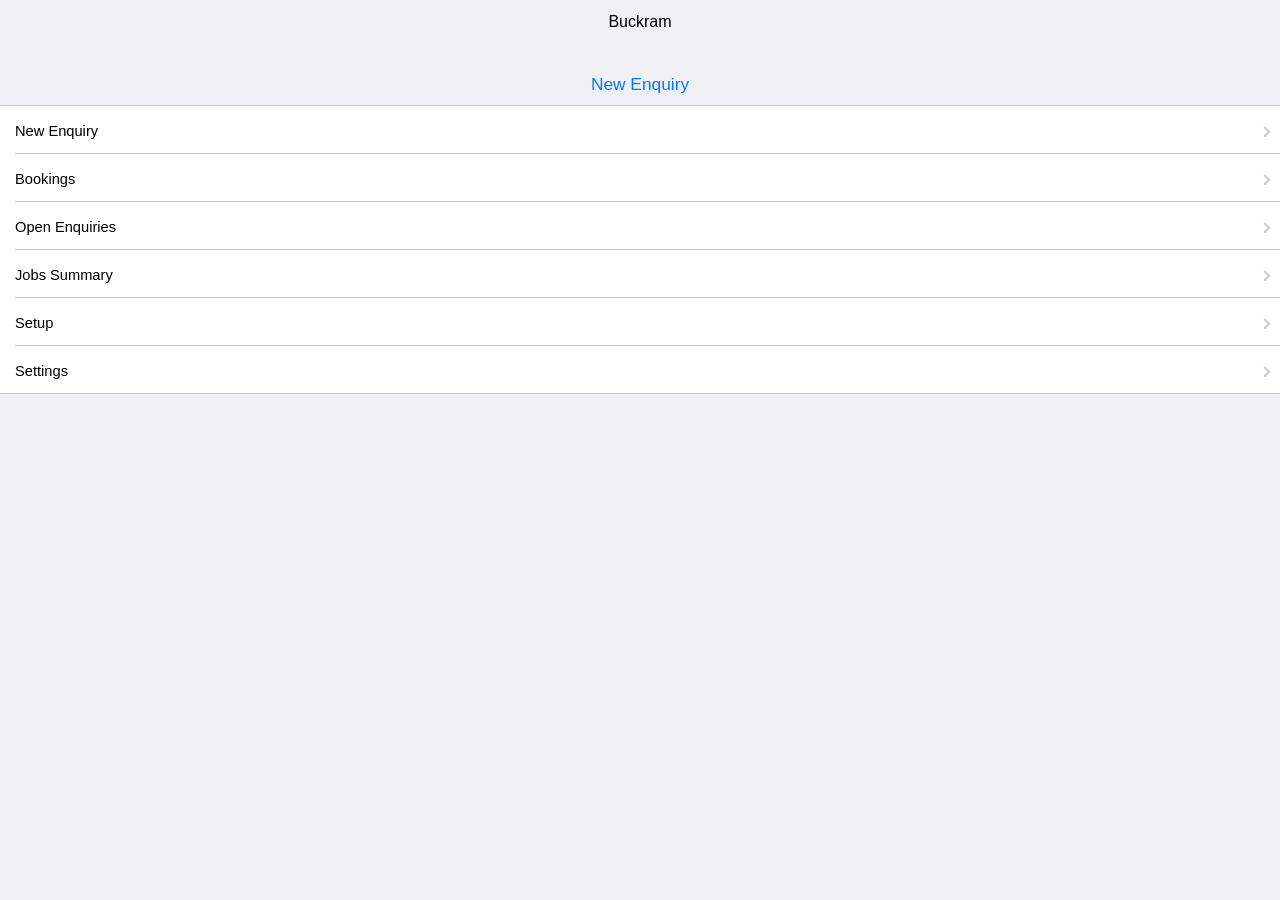
==== commit 45eb028d: "Added tempting for members list" ====
--- a/index.html
+++ b/index.html
@@ -14,7 +14,7 @@
     <!--  <script src="../chuiproject/chui/bookings.js"></script>  -->
     <!-- Load jQuery from CloudFlare’s CDN. -->
     <script src="./chuiproject/chui/jquery-1.11.1.js" type="text/javascript"></script>
-    <script src="./chuiproject/chui/underscore.js" type="text/javascript"></script>
+    <script src="./chuiproject/chui/underscore-min.js" type="text/javascript"></script>
     <script src="./chuiproject/chui/js4.js" type="text/javascript"></script>
     <script src="./chuiproject/chui/chui-3.5.2.js" type="text/javascript"></script>
 
@@ -483,7 +483,7 @@
                 <a href='#' class='button'>New Business Member</a>
             </div>
             <ul class='list' id='busMembersList'>
-                <li id="memberListItem" class='comp'>
+                <!-- <li id="memberListItem" class='comp'>
                     <div>
                         <h3>David Smith</h3>
                         <p>Tel: 0456 586 337</p>
@@ -502,15 +502,23 @@
                     <aside>
                         <span class='show-detail'></span>
                     </aside>
-                </li>
+                </li> -->
             </ul>
 
         </section>
 
 
+        
+        <!--   Template for busMembersSetup list   -->
+        
+
+        
+        
         <!-- --------------------- -->
         <!--   End Settings page   -->
         <!-- --------------------- -->
+
+        
 
 
 
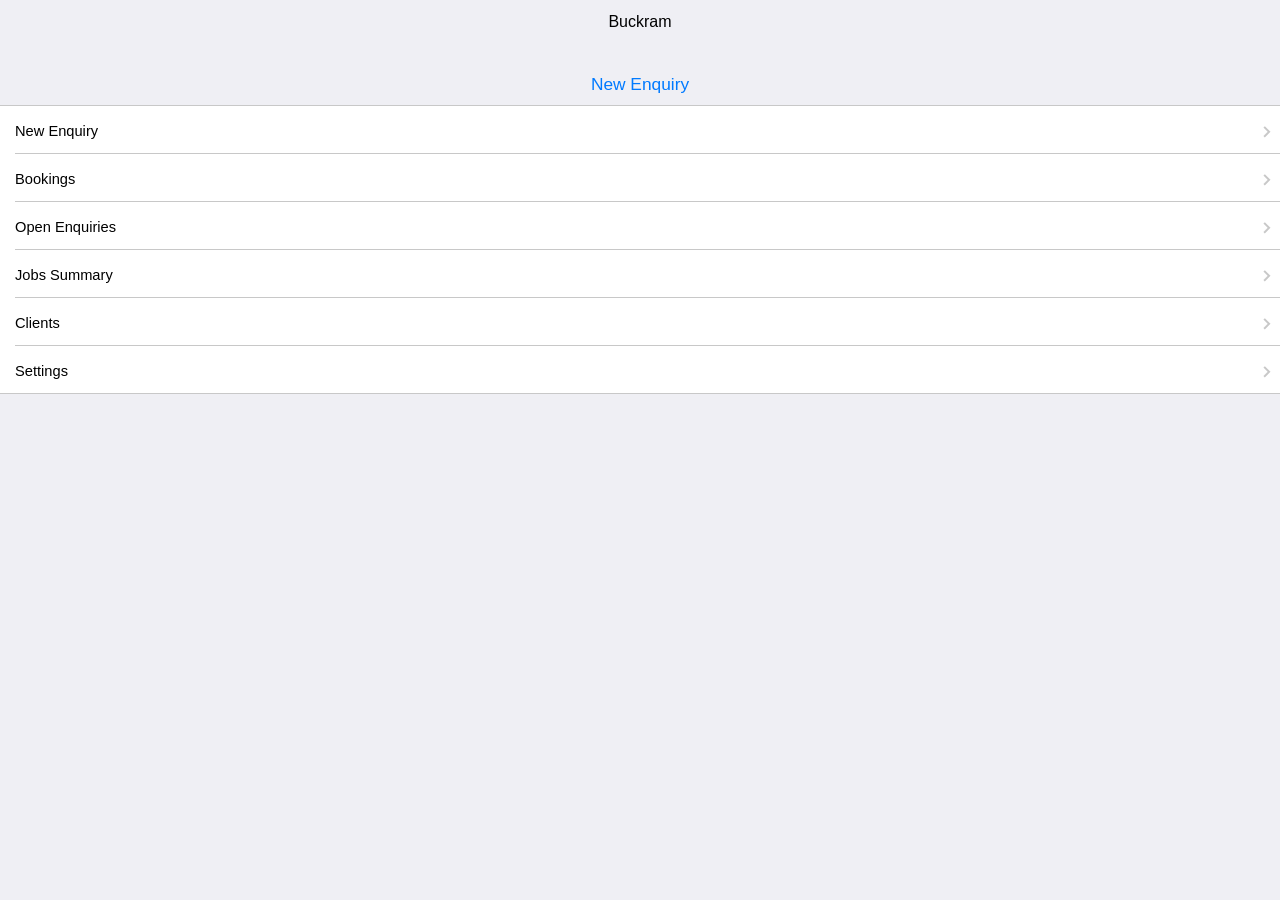
==== commit 61a60dc6: "Added query.formparaps as object data scraper" ====
--- a/index.html
+++ b/index.html
@@ -15,6 +15,7 @@
     <!-- Load jQuery from CloudFlare’s CDN. -->
     <script src="./chuiproject/chui/jquery-1.11.1.js" type="text/javascript"></script>
     <script src="./chuiproject/chui/underscore-min.js" type="text/javascript"></script>
+    <script src="./chuiproject/chui/jquery.formparams.js" type="text/javascript"></script>
     <script src="./chuiproject/chui/js4.js" type="text/javascript"></script>
     <script src="./chuiproject/chui/chui-3.5.2.js" type="text/javascript"></script>
 
@@ -30,10 +31,12 @@
 
 <body>
 
-    <!-- ------------ -->
-    <!--   MAIN PAGE  -->
-    <!-- ------------ -->
+    <!--  ==================  -->
+    <!--   MAIN PAGE LANDING  -->
+    <!--  ==================  -->
+
     <nav class="current">
+        <!-- Page Title  -->
         <h1>Buckram</h1>
     </nav>
 
@@ -46,6 +49,8 @@
 
             <!-- Main page NAV list -->
             <ul class='list' role='list'>
+
+                <!-- Goes to newEnquiry Article -->
                 <li class='comp' data-goto="newEnquiry">
                     <div>
                         <h3>New Enquiry</h3>
@@ -54,6 +59,8 @@
                         <span class='nav'></span>
                     </aside>
                 </li>
+
+                <!-- Goes to bookings Article -->
                 <li class='comp' data-goto="bookings">
                     <div>
                         <h3>Bookings</h3>
@@ -62,6 +69,8 @@
                         <span class='nav'></span>
                     </aside>
                 </li>
+
+                <!-- Goes to openEnquiries Article -->
                 <li class='comp' data-goto="openEnquiries">
                     <div>
                         <h3>Open Enquiries</h3>
@@ -70,6 +79,8 @@
                         <span class='nav'></span>
                     </aside>
                 </li>
+
+                <!-- Goes to jobsSummary Article -->
                 <li class='comp' data-goto="jobsSummary">
 
                     <div>
@@ -79,15 +90,18 @@
                         <span class='nav'></span>
                     </aside>
                 </li>
-                <li class='comp' data-goto="setup">
-                    <div>
-                        <h3>Setup</h3>
-                    </div>
-                    <aside>
-                        <span class='nav'></span>
-                    </aside>
-                </li>
-
+
+                <!-- Goes to clients Article -->
+                <li class='comp' data-goto="clients">
+                    <div>
+                        <h3>Clients</h3>
+                    </div>
+                    <aside>
+                        <span class='nav'></span>
+                    </aside>
+                </li>
+
+                <!-- Goes to settings Article -->
                 <li class='comp' data-goto="settings">
                     <div>
                         <h3>Settings</h3>
@@ -102,14 +116,14 @@
     </article>
 
     <!-- ---------------- -->
-    <!--   END MAIN PAGE  -->
+    <!--   END LANDING PAGE  -->
     <!-- ---------------- -->
 
 
 
-    <!-- ------------- -->
-    <!-- BOOKINGS PAGE -->
-    <!-- ------------- -->
+    <!-- ======== -->
+    <!-- BOOKINGS -->
+    <!-- ======== -->
     <nav class='next'>
         <a href='#' class='button back'>Home</a>
         <h1>Bookings</h1>
@@ -128,9 +142,9 @@
 
 
 
-    <!-- ------------- -->
-    <!--  ENQUIRY PAGE -->
-    <!-- ------------- -->
+    <!-- ====================  -->
+    <!-- ENQUIRY PAGE ARTICLE  -->
+    <!-- ====================  -->
     <nav class='next'>
         <a href='#' class='button back'>Home</a>
         <h1>Enquiry</h1>
@@ -187,9 +201,9 @@
 
 
 
-    <!-- --------------------- -->
-    <!--    OPEN ENQUIRIES     -->
-    <!-- --------------------- -->
+    <!-- ==============  -->
+    <!-- OPEN ENQUIRIES  -->
+    <!-- ==============  -->
     <nav class='next'>
         <a href='#' class='button back'>Home</a>
         <h1>Open Enquiries</h1>
@@ -197,10 +211,7 @@
     <article id="openEnquiries" class='next'>
         <section>
             <h2>Open enquiries</h2>
-
             <div>Open enquiries placeholder</div>
-
-
             <p>Follow up on these muthafucka!</p>
         </section>
     </article>
@@ -208,9 +219,9 @@
 
 
 
-    <!-- --------------------- -->
-    <!--     JOBS SUMMARY      -->
-    <!-- --------------------- -->
+    <!-- =============  -->
+    <!-- JOBS SUMMARY   -->
+    <!-- =============  -->
     <nav class='next'>
         <a href='#' class='button back'>Home</a>
         <h1>Jobs Summary</h1>
@@ -294,18 +305,14 @@
 
 
 
-    <!-- --------------------- -->
-    <!--    SETTINGS PAGE      -->
-    <!-- --------------------- -->
+    <!-- ========  -->
+    <!-- SETTINGS  -->
+    <!-- ========  -->
     <nav class='next'>
         <a href='#' class='button back'>Home</a>
         <h1>Settings</h1>
     </nav>
 
-
-    <!-- --------------------- -->
-    <!--  SETTINGS PAGE BODY   -->
-    <!-- --------------------- -->
 
     <article id="settings" class='next'>
         <section>
@@ -345,13 +352,17 @@
     </article>
 
 
-    <!-- Nav for Settings/Business name setup page -->
+
+
+    <!-- ----------------------------- -->
+    <!--  SETTINGS/BUSINESS SETTINGS   -->
+    <!-- ----------------------------- -->
     <nav class='next'>
         <a href='#' class='button back'>Settings</a>
         <h1>Business Settings</h1>
     </nav>
 
-    <!-- Body for Settings/Business setup page -->
+
     <article id="busSetup" class='next'>
         <section>
             <div>
@@ -361,9 +372,12 @@
             <ul class='list' id='busList'>
                 <li id="busListItem" class='comp'>
                     <div>
+
+                        <!-- Existing businesses shown here  -->
                         <div id="businessOutputDiv"></div>
                         <div id="businessAddressDiv"></div>
                     </div>
+
                     <aside>
                         <span class='show-detail'></span>
                     </aside>
@@ -376,23 +390,20 @@
 
 
 
-
-    <!-- ------------------------------- -->
-    <!-- Nav for New Business setup page -->
-    <!-- ------------------------------- -->
+    <!-- ---------------------------------------------------- -->
+    <!--  SETTINGS > BUSINESS SETTINGS > NEW BUSINESS SETUP   -->
+    <!-- ---------------------------------------------------- -->
+
+
     <nav class='next'>
         <a href='#' class='button back'>Settings</a>
         <h1>New Business</h1>
     </nav>
 
-    <!-- --------------------------------------- -->
-    <!-- Body for Settings > Business setup page -->
-    <!-- --------------------------------------- -->
+
     <article id='newBusiness' class='next'>
         <section>
-
             <form>
-
                 <div>
                     <h3>Business Name</h3>
                 </div>
@@ -462,198 +473,138 @@
         </section>
     </article>
 
-    <!-- --------------------------------------- -->
-    <!--       END SETTINGS > BUSINESS SETUP     -->
-    <!-- --------------------------------------- -->
-
-
-
-    <!-- -------------------------------------------- -->
-    <!-- Nav for Settings > Business Phone setup page -->
-    <!-- -------------------------------------------- -->
+    <!-- -------------------------------------------------------- -->
+    <!--  END SETTINGS > BUSINESS SETTINGS > NEW BUSINESS SETUP   -->
+    <!-- -------------------------------------------------------- -->
+
+
+
+    <!-- ----------------------------- -->
+    <!--  SETTINGS/BUSINESS MEMBERS    -->
+    <!-- ----------------------------- -->
+
+
     <nav class='next'>
         <a href='#' class='button back'>Settings</a>
         <h1>Business Members</h1>
     </nav>
 
-    <!-- Body for Settings/Unused setup page -->
     <article id="busMembersSetup" class='next'>
         <section>
             <div>
-                <a href='#' class='button'>New Business Member</a>
+                <!-- New Business Button -->
+                <a class='button' id='goToNewMemberButton'>New Member</a>
             </div>
             <ul class='list' id='busMembersList'>
-                <!-- <li id="memberListItem" class='comp'>
-                    <div>
-                        <h3>David Smith</h3>
-                        <p>Tel: 0456 586 337</p>
-                        <p>Email: dawg@me.com</p>
-                    </div>
-                    <aside>
-                        <span class='show-detail'></span>
-                    </aside>
-                </li>
-                <li id="memberListItem2" class='comp'>
-                    <div>
-                        <h3>Johnathan Mann</h3>
-                        <p>Tel: 0458778956</p>
-                        <p>Email: jdog@you.com</p>
-                    </div>
-                    <aside>
-                        <span class='show-detail'></span>
-                    </aside>
-                </li> -->
             </ul>
 
         </section>
-
-
-        
-        <!--   Template for busMembersSetup list   -->
-        
-
-        
-        
-        <!-- --------------------- -->
-        <!--   End Settings page   -->
-        <!-- --------------------- -->
-
-        
-
-
-
-
-        <!-- -------------------- -->
-        <!-- Setup page NAV setup -->
-        <!-- -------------------- -->
-        <nav class='next'>
-            <a href='#' class='button back'>Home</a>
-            <h1>Setup</h1>
-        </nav>
-
-        <article id="setup" class='next'>
-            <section>
-                <div id="wiz_welcome">
+    </article>
+
+
+
+
+    <!-- ------------------------------------------------- -->
+    <!--  SETTINGS > BUSINESS MEMBERS > NEW MEMBER SETUP   -->
+    <!-- ------------------------------------------------- -->
+
+
+    <nav class='next'>
+        <a href='#' class='button back'>Settings</a>
+        <h1>New Member</h1>
+    </nav>
+
+    <article id='newMemberArticle' class='next'>
+        <section>
+            <form id='newMemberForm'>
+                <div>
+
                 </div>
-                <div id="wiz_stage1">
-                    <!-- Detect whether a biz exists. If not go to biz setup logic -->
-                    <p>Lets start by entering information about your business.</p>
-                    <br>
-                    <input type="button" name="newBizButton" value="New Business" onclick="show('wiz_stage2'); hide('wiz_stage4'); hide('wiz_stage5'); hide('wiz_stage6')">
-                    <input type="button" name="newBizMemberButton" value="New Business Member" onclick="show('wiz_stage4'); hide('wiz_stage2'); hide('wiz_stage5'); hide('wiz_stage6')">
-                    <input type="button" name="newProjectButton" value="New Project" onclick="show('wiz_stage5'); hide('wiz_stage2'); hide('wiz_stage4'); hide('wiz_stage6')">
-                    <input type="button" name="newEventButton" value="New Event" onclick="show('wiz_stage6'); hide('wiz_stage2'); hide('wiz_stage4'); hide('wiz_stage5')">
-                    <input type="button" name="newContactButton" value="New Contact" onclick="">
-                </div>
-                <br>
-                <div id="wiz_stage2" style="display: none">
-                    <form>
-                        <h3>Business Name</h3>
-                        <br>
-                        <br>
-                        <input type="text" name="bizName" id="biz_name_field">
-                        <p>Now Lets get some address info for this business</p>
-                        <br>Business Phone:
-                        <input type="text" name="businessPhone" id="biz_phone_field">
-                        <br>Business Email:
-                        <input type="text" name="businessEmail" id="biz_email_field">
-                        <br>
-                        <br>
-                        <h3>Business Address</h3>
-                        <br>
-                        <br>Street
-                        <input type="text" name="streetAddress" id="street_address_field">
-                        <br>Suburb/Region
-                        <input type="text" name="suburbAddress" id="suburb_address_field">
-                        <br>City/Town
-                        <input type="text" name="cityAddress" id="city_address_field">
-                        <br>State
-                        <input type="text" name="stateAddress" id="state_address_field">
-                        <br>Country
-                        <input type="text" name="countryAddress" id="country_address_field">
-                        <br>Postcode
-                        <input type="text" name="postAddress" id="postcode_address_field">
-                        <br>
-                        <input type="button" name="saveBusinessAddress" value="Save" onclick="window.NewBusiness()">
-                        <!--  <input type="button" name="saveBusinessAddress" value="Save" onclick="window.NewBusiness(); hide('wiz_stage2')"> -->
-                    </form>
-                </div>
-
-
-
-                <div id="wiz_stage4" style="display: none">
-                    <form>
-                        <p>Lets get some details about the people who work at this business...</p>
-                        <input type="button" name="newMember" value="Add a person" onclick="">
-                        <p>
-                            <b>New Person</b>
-                        </p>
-                        First Name:
-                        <input type="text" name="memberFirstName" id="member_first_name_field">
-                        <br>Last Name:
-                        <input type="text" name="memberLastName" id="member_last_name_field">
-                        <br>Phone Number:
-                        <input type="text" name="memberPhoneNumber" id="member_phone_number_field">
-                        <br>Email:
-                        <input type="text" name="memberEmail" id="member_email_field">
-                        <br>
-                        <input type="button" name="saveMember" value="Save" onclick="window.NewMember()">
-                        <input type="reset" value="Clear" />
-                    </form>
-                </div>
-
-
-
-                <div id="wiz_stage5" style="display: none">
-                    <form>
-                        <p>Lets add a project</p>
-                        <input type="button" name="newProjectForm" value="Add a person" onclick="">
-                        <p>
-                            <b>New Project</b>
-                        </p>
-                        Project Name:
-                        <input type="text" name="projectName" id="project_name_field">
-                        <br>Project Type:
-                        <input type="text" name="projectType" id="project_type_field">
-                        <br>
-                        <input type="button" name="saveMember" value="Save" onclick="window.newProject()">
-                        <input type="reset" value="Clear" />
-                    </form>
-                </div>
-
-                <div id="wiz_stage6" style="display: none">
-                    <form>
-                        <p>Lets add a event</p>
-                        <input type="button" name="newEventForm" value="Add an event" onclick="">
-                        <p>
-                            <b>New Event</b>
-                        </p>
-                        Event Name:
-                        <input type="text" name="eventName" id="event_name_field">
-                        <br>Project Type:
-                        <input type="text" name="eventType" id="event_type_field">
-                        <br>
-                        <br>Event Date:
-                        <input type="text" name="eventDate" id="event_date_field">
-                        <input type="button" name="saveEvent" value="Save" onclick="window.newEvent()">
-                        <input type="reset" value="Clear" />
-                    </form>
-                </div>
-
-                <div id="wiz_result">
-                    <p>Excellento! You just created a business.</p>
-                    <p>Here are the details...</p>
-                </div>
-                <!--              <div id="businessOutputDiv"></div>
-                <div id="businessAddressDiv"></div> -->
-                <div id="membersOutputDiv"></div>
-                <div id="projectOutputDiv"></div>
-                <div id="eventOutputDiv"></div>
-                <br>
-
-            </section>
-
-        </article>
+                <ul class='list'>
+                    <li>
+                        <div>First Name
+                            <input type="text" size="30" name="name[first]" id="member_first_name_field">
+                        </div>
+                    </li>
+                    <li>
+                        <div>
+                            Last Name
+                            <input type="text" size="30" name="name[last]" id="member_last_name_field">
+                        </div>
+                    </li>
+                    <li>
+                        <div>Email
+                            <input type="text" size="30" name="email" id="member_email_field">
+                        </div>
+                    </li>
+                    <li>
+                        <div>Phone
+                            <input type="text" size="30" name="phone" id="member_phone_field">
+                        </div>
+                    </li>
+                    <li>
+                        <div>Street
+                            <input type="text" size="30" name="address[street]" id="member_phone_field">
+                        </div>
+                    </li>
+                    <li>
+                        <div>Suburb
+                            <input type="text" size="30" name="address[suburb]" id="member_phone_field">
+                        </div>
+                    </li>
+                    <li>
+                        <div>City
+                            <input type="text" size="30" name="address[city]" id="member_phone_field">
+                        </div>
+                    </li>
+                    <li>
+                        <div>Country
+                            <input type="text" size="30" name="address[country]" id="member_phone_field">
+                        </div>
+                    </li>
+                    <li>
+                        <div>Postcode
+                            <input type="text" size="30" name="address[postcode]" id="member_phone_field">
+                        </div>
+                    </li>
+                </ul>
+
+                <!-- Save Business Button -->
+                <a class='button' id='saveMemberButton' onclick="window.makeNewMember()">Save</a>
+
+            </form>
+        </section>
+    </article>
+
+    <!-- ----------------------------------------------------- -->
+    <!--  END SETTINGS > BUSINESS MEMBERS > NEW MEMBER SETUP   -->
+    <!-- ----------------------------------------------------- -->
+
+
+
+
+
+
+
+    <!-- ======= -->
+    <!-- CLIENTS -->
+    <!-- ======= -->
+
+    <nav class='next'>
+        <a href='#' class='button back'>Home</a>
+        <h1>Clients</h1>
+    </nav>
+
+    <article id="clients" class='next'>
+        <section>
+        </section>
+
+    </article>
+
+    <!-- =========== -->
+    <!-- END CLIENTS -->
+    <!-- =========== -->
+
 
 </body>
 
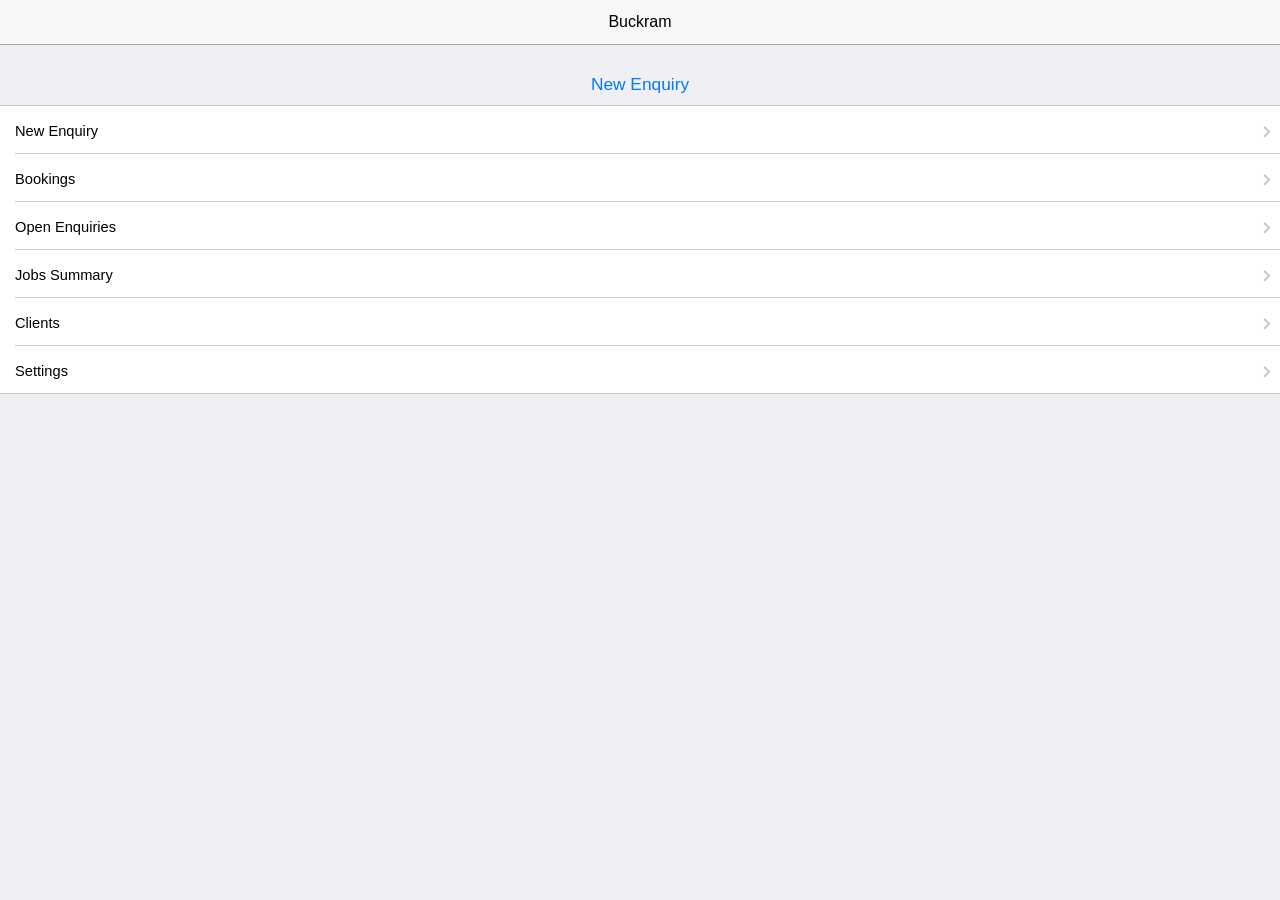
==== commit 5d3b7747: "jquery.formparams changes Switched business and member" ====
--- a/index.html
+++ b/index.html
@@ -16,7 +16,7 @@
     <script src="./chuiproject/chui/jquery-1.11.1.js" type="text/javascript"></script>
     <script src="./chuiproject/chui/underscore-min.js" type="text/javascript"></script>
     <script src="./chuiproject/chui/jquery.formparams.js" type="text/javascript"></script>
-    <script src="./chuiproject/chui/js4.js" type="text/javascript"></script>
+    <script src="./chuiproject/chui/js5.js" type="text/javascript"></script>
     <script src="./chuiproject/chui/chui-3.5.2.js" type="text/javascript"></script>
 
     <link rel="stylesheet" href="./chuiproject/chui/fontello.css">
@@ -403,25 +403,25 @@
 
     <article id='newBusiness' class='next'>
         <section>
-            <form>
+            <form id='newBusinessForm'>
                 <div>
                     <h3>Business Name</h3>
                 </div>
-                <ul class='list' id='newBizNameList'>
+                <ul class='list'>
                     <li>
                         <div>Name
-                            <input type="text" size="30" name="bizName" id="biz_name_field">
+                            <input type="text" size="30" name="business[name]" id="biz_name_field">
                         </div>
                     </li>
                     <li>
                         <div>
                             Phone
-                            <input type="text" size="30" name="businessPhone" id="biz_phone_field">
+                            <input type="text" size="30" name="business[phone]" id="biz_phone_field">
                         </div>
                     </li>
                     <li>
                         <div>Email
-                            <input type="text" size="30" name="businessEmail" id="biz_email_field">
+                            <input type="text" size="30" name="business[email]" id="biz_email_field">
                         </div>
                     </li>
                 </ul>
@@ -432,39 +432,39 @@
                 <ul class='list' id='newBizAddressList'>
                     <li>
                         <div>Street
-                            <input type="text" size="30" name="streetAddress" id="street_address_field">
+                            <input type="text" size="30" name="business[address][street]" id="street_address_field">
                         </div>
                     </li>
                     <li>
                         <div>Suburb
-                            <input type="text" size="30" name="suburbAddress" id="suburb_address_field">
+                            <input type="text" size="30" name="business[address][suburb]" id="suburb_address_field">
                         </div>
                     </li>
                     <li>
                         <div>City/Town
-                            <input type="text" size="30" name="cityAddress" id="city_address_field">
+                            <input type="text" size="30" name="business[address][city]" id="city_address_field">
                         </div>
                     </li>
                     <li>
                         <div>State
-                            <input type="text" size="30" name="stateAddress" id="state_address_field">
+                            <input type="text" size="30" name="business[address][state]" id="state_address_field">
                         </div>
                     </li>
                     <li>
                         <div>Country
-                            <input type="text" size="30" name="countryAddress" id="country_address_field">
+                            <input type="text" size="30" name="business[address][country]" id="country_address_field">
                         </div>
                     </li>
                     <li>
                         <div>Postcode
-                            <input type="text" size="30" name="postAddress" id="postcode_address_field">
+                            <input type="text" size="30" name="business[address][postcode]" id="postcode_address_field">
                         </div>
                     </li>
                 </ul>
                 <!--     <input type="button" size="30" name="saveBusinessAddress" value="Save" onclick="window.NewBusiness()"> -->
                 <!--  <input type="button" name="saveBusinessAddress" value="Save" onclick="window.NewBusiness(); hide('wiz_stage2')"> -->
                 <!-- Save Business Button -->
-                <a class='button' id='saveNewBusinessButton' onclick="window.NewBusiness()">Save</a>
+                <a class='button' id='saveNewBusinessButton' onclick="window.makeNewBusiness()">Save</a>
 
             </form>
             <div id="businessOutputDiv"></div>
@@ -570,7 +570,7 @@
                 </ul>
 
                 <!-- Save Business Button -->
-                <a class='button' id='saveMemberButton' onclick="window.makeNewMember()">Save</a>
+                <a class='button' id='saveMemberButton' onclick="window.makeNewMember();document.getElementById('newMemberForm').reset()">Save</a>
 
             </form>
         </section>
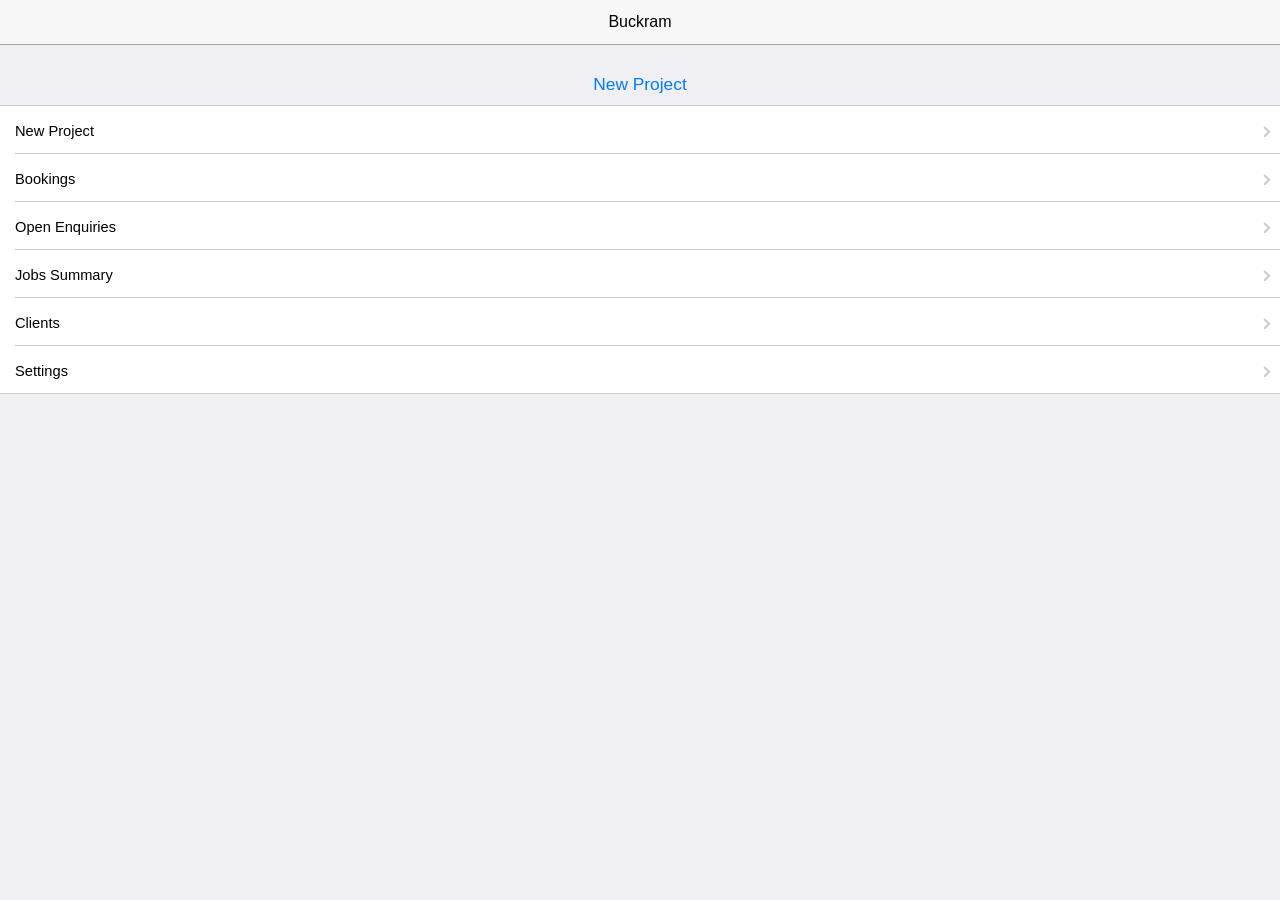
==== commit 59aef9f3: "More construction changes Added client constructor using jquery.formParams . Updated templates" ====
--- a/index.html
+++ b/index.html
@@ -44,16 +44,17 @@
         <section>
 
             <div>
-                <a class='button' id='goToEnquiryButton'>New Enquiry</a>
+                <!-- New enquiry button -->
+                <a class='button' id='goToNewProjectButton'>New Project</a>
             </div>
 
             <!-- Main page NAV list -->
             <ul class='list' role='list'>
 
-                <!-- Goes to newEnquiry Article -->
-                <li class='comp' data-goto="newEnquiry">
-                    <div>
-                        <h3>New Enquiry</h3>
+                <!-- Goes to newProject Article -->
+                <li class='comp' data-goto="newProjectArticle">
+                    <div>
+                        <h3>New Project</h3>
                     </div>
                     <aside>
                         <span class='nav'></span>
@@ -143,17 +144,17 @@
 
 
     <!-- ====================  -->
-    <!-- ENQUIRY PAGE ARTICLE  -->
+    <!-- NEW PROJECT PAGE ARTICLE  -->
     <!-- ====================  -->
     <nav class='next'>
         <a href='#' class='button back'>Home</a>
         <h1>Enquiry</h1>
     </nav>
 
-    <article id='newEnquiry' class='next'>
+    <article id='newProjectArticle' class='next'>
         <section>
             <form>
-                <ul class='list' id='newEnquiryForm'>
+                <ul class='list' id='newProjectForm'>
                     <li>
                         <div>Job Name
                             <input type="text" size="30" placeholder="Name" name="jobName" id="job_name_field">
@@ -173,28 +174,13 @@
                         </div>
                     </li>
                     <li>
-                        <div>First Name
+                        <div>Client
                             <input type="text" size="30" placeholder="First Name" name="client_first_name" id="client_first_name_field">
-                        </div>
-                    </li>
-                    <li>
-                        <div>Last Name
-                            <input type="text" size="30" placeholder="Last Name" name="client_last_name" id="client_last_name_field">
-                        </div>
-                    </li>
-                    <li>
-                        <div>Email
-                            <input type="text" size="30" placeholder="Email" name="client_email" id="client_email_field">
-                        </div>
-                    </li>
-                    <li>
-                        <div>Phone
-                            <input type="text" size="30" placeholder="Tel" name="client_phone" id="client_phone_field">
                         </div>
                     </li>
                 </ul>
                 <!-- Save Enquiry Button -->
-                <a class='button' id='saveNewBusinessButton' onclick="">Save</a>
+                <a class='button' id='saveNewProjectButton' onclick="">Save</a>
             </form>
         </section>
     </article>
@@ -497,7 +483,6 @@
             </div>
             <ul class='list' id='busMembersList'>
             </ul>
-
         </section>
     </article>
 
@@ -544,27 +529,27 @@
                     </li>
                     <li>
                         <div>Street
-                            <input type="text" size="30" name="address[street]" id="member_phone_field">
+                            <input type="text" size="30" name="address[street]" id="member_street_field">
                         </div>
                     </li>
                     <li>
                         <div>Suburb
-                            <input type="text" size="30" name="address[suburb]" id="member_phone_field">
+                            <input type="text" size="30" name="address[suburb]" id="member_suburb_field">
                         </div>
                     </li>
                     <li>
                         <div>City
-                            <input type="text" size="30" name="address[city]" id="member_phone_field">
+                            <input type="text" size="30" name="address[city]" id="member_city_field">
                         </div>
                     </li>
                     <li>
                         <div>Country
-                            <input type="text" size="30" name="address[country]" id="member_phone_field">
+                            <input type="text" size="30" name="address[country]" id="member_country_field">
                         </div>
                     </li>
                     <li>
                         <div>Postcode
-                            <input type="text" size="30" name="address[postcode]" id="member_phone_field">
+                            <input type="text" size="30" name="address[postcode]" id="member_postcode_field">
                         </div>
                     </li>
                 </ul>
@@ -597,8 +582,15 @@
 
     <article id="clients" class='next'>
         <section>
-        </section>
-
+            <div>
+                <!-- New Client button -->
+                <a class='button' id='goToNewClientButton'>New Client</a>
+            </div>
+            <div>
+                <ul class='list' id='clientsList'>
+                </ul>
+            </div>
+        </section>
     </article>
 
     <!-- =========== -->
@@ -606,6 +598,93 @@
     <!-- =========== -->
 
 
+    <!-- ----------------------------- -->
+    <!--  CLIENTS > NEW CLIENT SETUP   -->
+    <!-- ----------------------------- -->
+
+
+    <nav class='next'>
+        <a href='#' class='button back'>Settings</a>
+        <h1>New Client</h1>
+    </nav>
+
+    <article id='newClientArticle' class='next'>
+        <section>
+            <form id='newClientForm'>
+                <div>
+
+                </div>
+                <ul class='list'>
+                    <li>
+                        <div>First Name
+                            <input type="text" size="30" name="name[first]" id="client_first_name_field">
+                        </div>
+                    </li>
+                    <li>
+                        <div>
+                            Last Name
+                            <input type="text" size="30" name="name[last]" id="client_last_name_field">
+                        </div>
+                    </li>
+                    <li>
+                        <div>Gender
+                            <input type="text" size="30" name=“gender” id="client_gender_field">
+                        </div>
+                    </li>
+                    <li>
+                        <div>Email
+                            <input type="text" size="30" name="email" id="client_email_field">
+                        </div>
+                    </li>
+                    <li>
+                        <div>Phone (Mobile)
+                            <input type="text" size="30" name="phone[mobile]" id="client_phone_mobile_field">
+                        </div>
+                    </li>
+                    <li>
+                        <div>Phone (Other)
+                            <input type="text" size="30" name="phone[other]" id="client_phone_other_field">
+                        </div>
+                    </li>
+                    <li>
+                        <div>Street
+                            <input type="text" size="30" name="address[street]" id="client_street_field">
+                        </div>
+                    </li>
+                    <li>
+                        <div>Suburb
+                            <input type="text" size="30" name="address[suburb]" id="client_suburb_field">
+                        </div>
+                    </li>
+                    <li>
+                        <div>City
+                            <input type="text" size="30" name="address[city]" id="client_city_field">
+                        </div>
+                    </li>
+                    <li>
+                        <div>Country
+                            <input type="text" size="30" name="address[country]" id="client_country_field">
+                        </div>
+                    </li>
+                    <li>
+                        <div>Postcode
+                            <input type="text" size="30" name="address[postcode]" id="client_postcode_field">
+                        </div>
+                    </li>
+                </ul>
+
+                <!-- Save Business Button   -->
+                <a class='button' id='saveMemberButton' onclick="window.makeNewClient();document.getElementById('newClientForm').reset()">Save</a>
+
+            </form>
+        </section>
+    </article>
+
+    <!-- ------------------------------------>
+    <!--  END CLIENTS > NEW CLIENT SETUP   -->
+    <!-- --------------------------------- -->
+
+
 </body>
 
 </html>
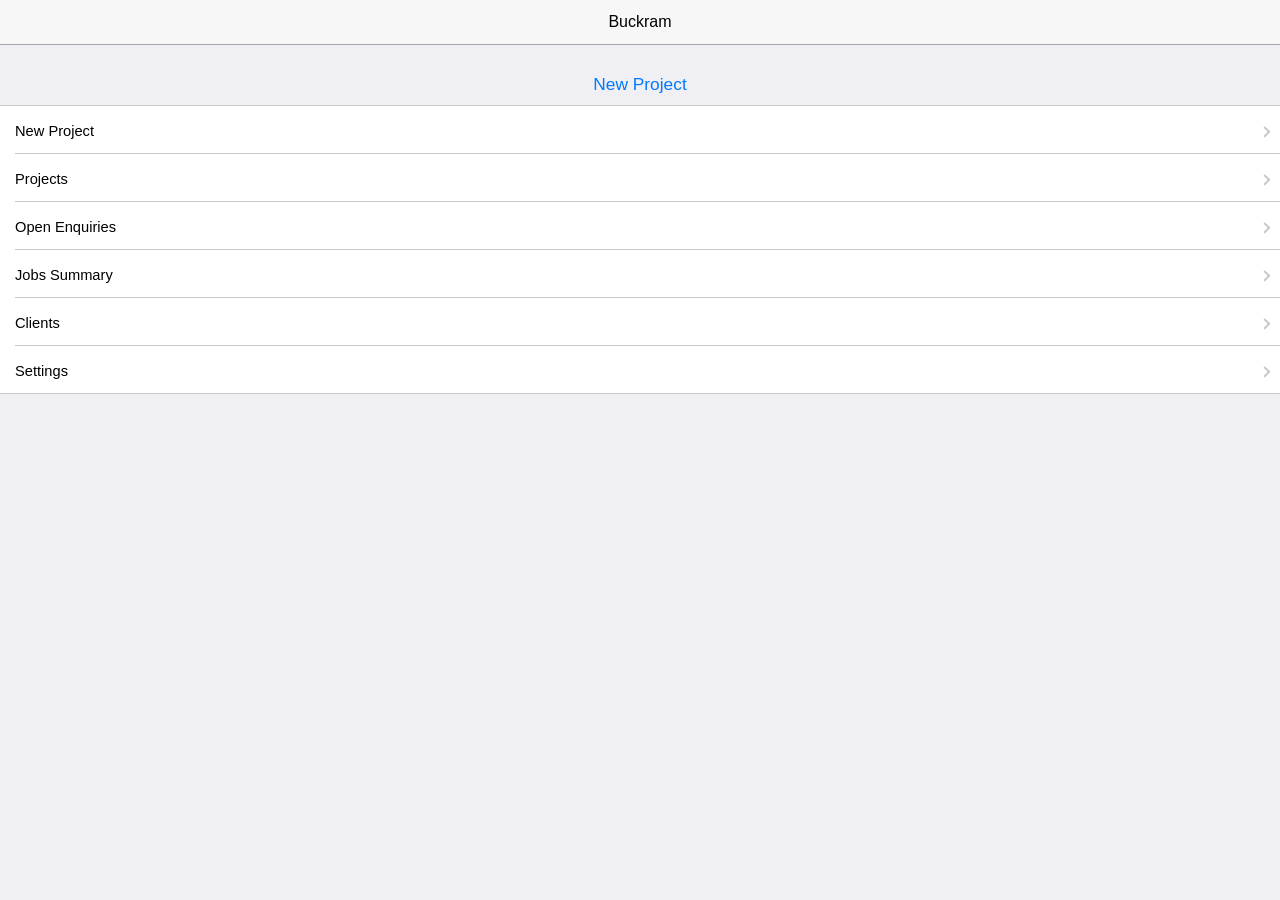
==== commit 561d002e: "Added Projects list. Added templates.js Split off tempting to new .js file" ====
--- a/index.html
+++ b/index.html
@@ -1,4 +1,4 @@
-<!DOCTYPE html>
+<!DOCTYPE html>dummy
 <html lang="en">
 
 <head>
@@ -17,7 +17,9 @@
     <script src="./chuiproject/chui/underscore-min.js" type="text/javascript"></script>
     <script src="./chuiproject/chui/jquery.formparams.js" type="text/javascript"></script>
     <script src="./chuiproject/chui/js5.js" type="text/javascript"></script>
+    <script src="./chuiproject/chui/templates.js" type="text/javascript"></script>
     <script src="./chuiproject/chui/chui-3.5.2.js" type="text/javascript"></script>
+
 
     <link rel="stylesheet" href="./chuiproject/chui/fontello.css">
 
@@ -62,9 +64,9 @@
                 </li>
 
                 <!-- Goes to bookings Article -->
-                <li class='comp' data-goto="bookings">
-                    <div>
-                        <h3>Bookings</h3>
+                <li class='comp' data-goto="projectsArticle">
+                    <div>
+                        <h3>Projects</h3>
                     </div>
                     <aside>
                         <span class='nav'></span>
@@ -123,19 +125,23 @@
 
 
     <!-- ======== -->
-    <!-- BOOKINGS -->
+    <!-- PROJECTS -->
     <!-- ======== -->
     <nav class='next'>
         <a href='#' class='button back'>Home</a>
-        <h1>Bookings</h1>
-    </nav>
-
-
-    <article id="bookings" class='next'>
-        <section>
-            <h2>Current Bookings</h2>
+        <h1>Projects</h1>
+    </nav>
+
+
+    <article id="projectsArticle" class='next'>
+        <section>
             <div>
-                <p>Placeholder</p>
+                <!-- New Project button -->
+                <a class='button' id='goToNewProjectButton'>New Project</a>
+            </div>
+            <div>
+                <ul class='list' id='projectsList'>
+                </ul>
             </div>
         </section>
     </article>
@@ -178,9 +184,22 @@
                             <input type="text" size="30" placeholder="First Name" name="client_first_name" id="client_first_name_field">
                         </div>
                     </li>
+                    <li>
+                        <div>
+                            Discovery
+                            <select name="discovery" id="job_discovery_field">
+                                <option value="Organic">Organic</option>
+                                <option value="Google">Google</option>
+                                <option value="Client Referal">Client Referal</option>
+                                <option value="Industry Referal">Industry Referal</option>
+                                <option value="Existing Client">Existing Client</option>
+                                <option value="Social">Social</option>
+                            </select>
+                        </div>
+                    </li>
                 </ul>
                 <!-- Save Enquiry Button -->
-                <a class='button' id='saveNewProjectButton' onclick="">Save</a>
+                <a class='button' id='saveProjectButton' onclick="window.makeNewProject();document.getElementById('newProjectForm').reset()">Save</a>
             </form>
         </section>
     </article>
@@ -687,4 +706,4 @@
 
 </body>
 
-</html>+</html>
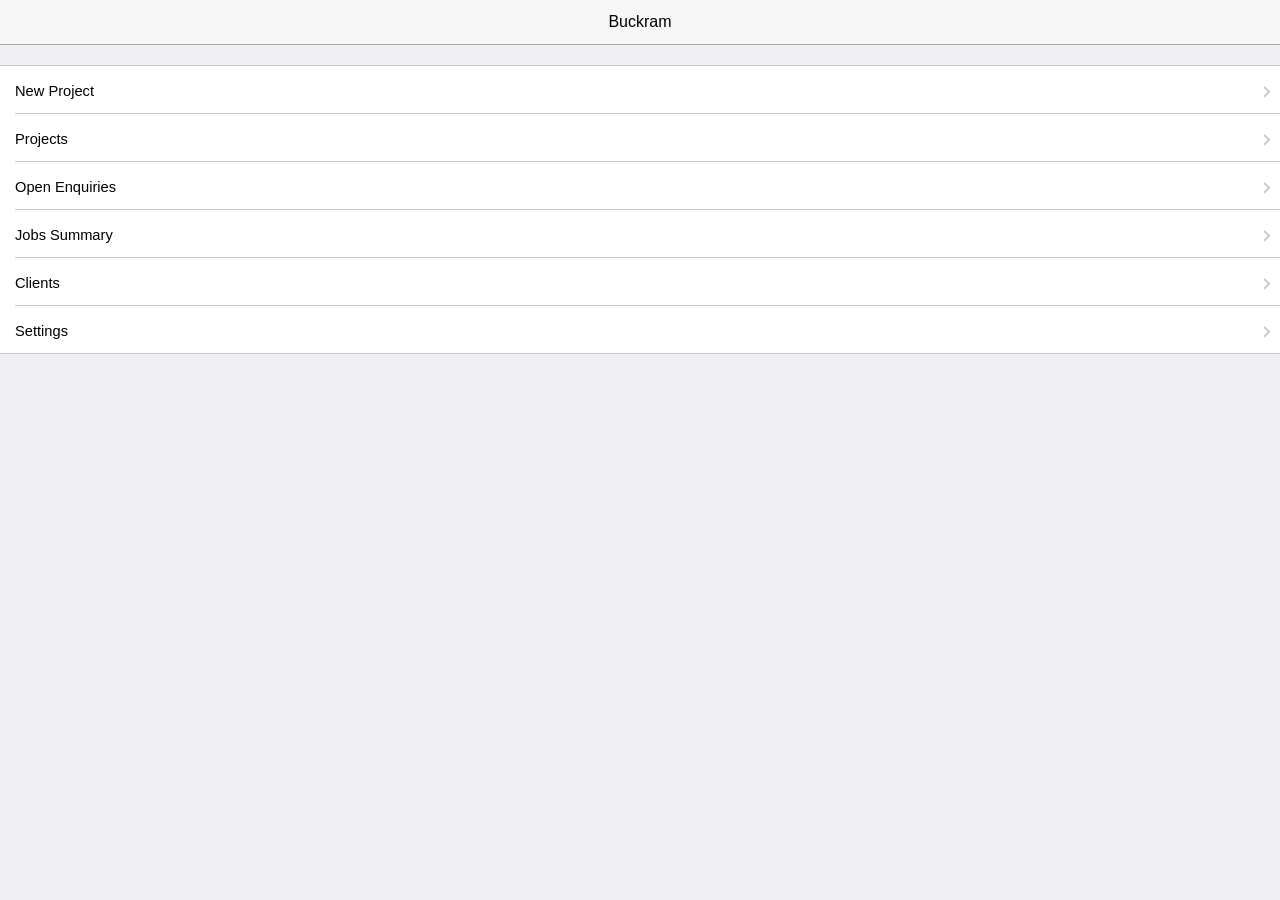
==== commit 33124822: "clean up" ====
--- a/index.html
+++ b/index.html
@@ -45,10 +45,10 @@
     <article id="main" class="current">
         <section>
 
-            <div>
-                <!-- New enquiry button -->
-                <a class='button' id='goToNewProjectButton'>New Project</a>
-            </div>
+            <!--    <div> -->
+            <!-- New enquiry button -->
+            <!-- <a class='button' id='goToNewProjectButton'>New Project</a>
+            </div>-->
 
             <!-- Main page NAV list -->
             <ul class='list' role='list'>
@@ -180,8 +180,14 @@
                         </div>
                     </li>
                     <li>
+                        <div>
+                            Job Date:
+                            <input type="date" name="jobDate" id="job_date_field">
+                        </div>
+                    </li>
+                    <li>
                         <div>Client
-                            <input type="text" size="30" placeholder="First Name" name="client_first_name" id="client_first_name_field">
+                            <input type="text" size="30" placeholder="Client Name" name="client_first_name" id="client_first_name_field">
                         </div>
                     </li>
                     <li>
